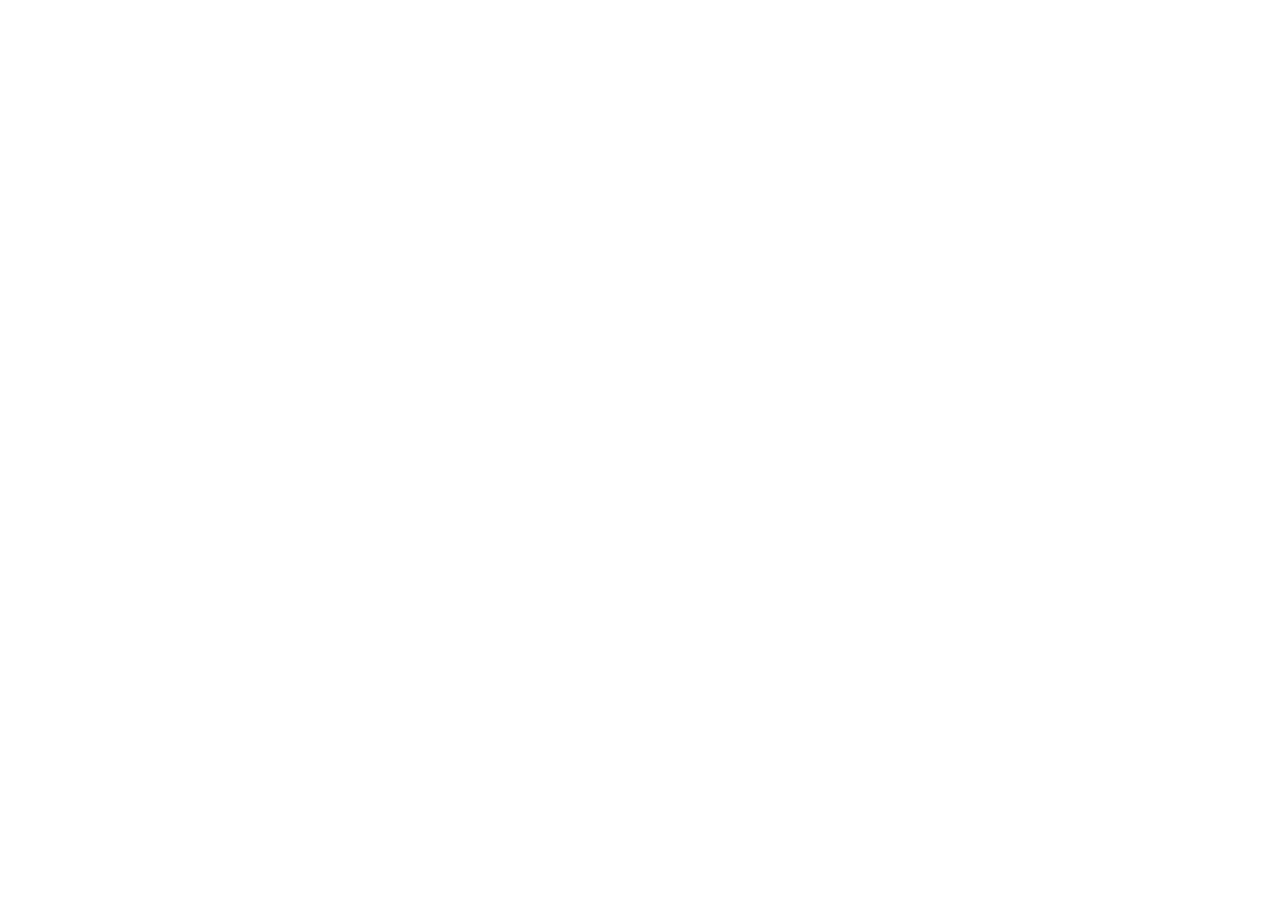
==== index2.html @ 26450829 "git push -u origin master" ====
<!DOCTYPE html>
<html lang="en">
<head>
    <meta charset="UTF-8">
    <meta name="viewport" content="width=device-width, initial-scale=1.0">
    <meta http-equiv="X-UA-Compatible" content="ie=edge">
    <title>Document</title>
</head>
<body>
    
</body>
</html>
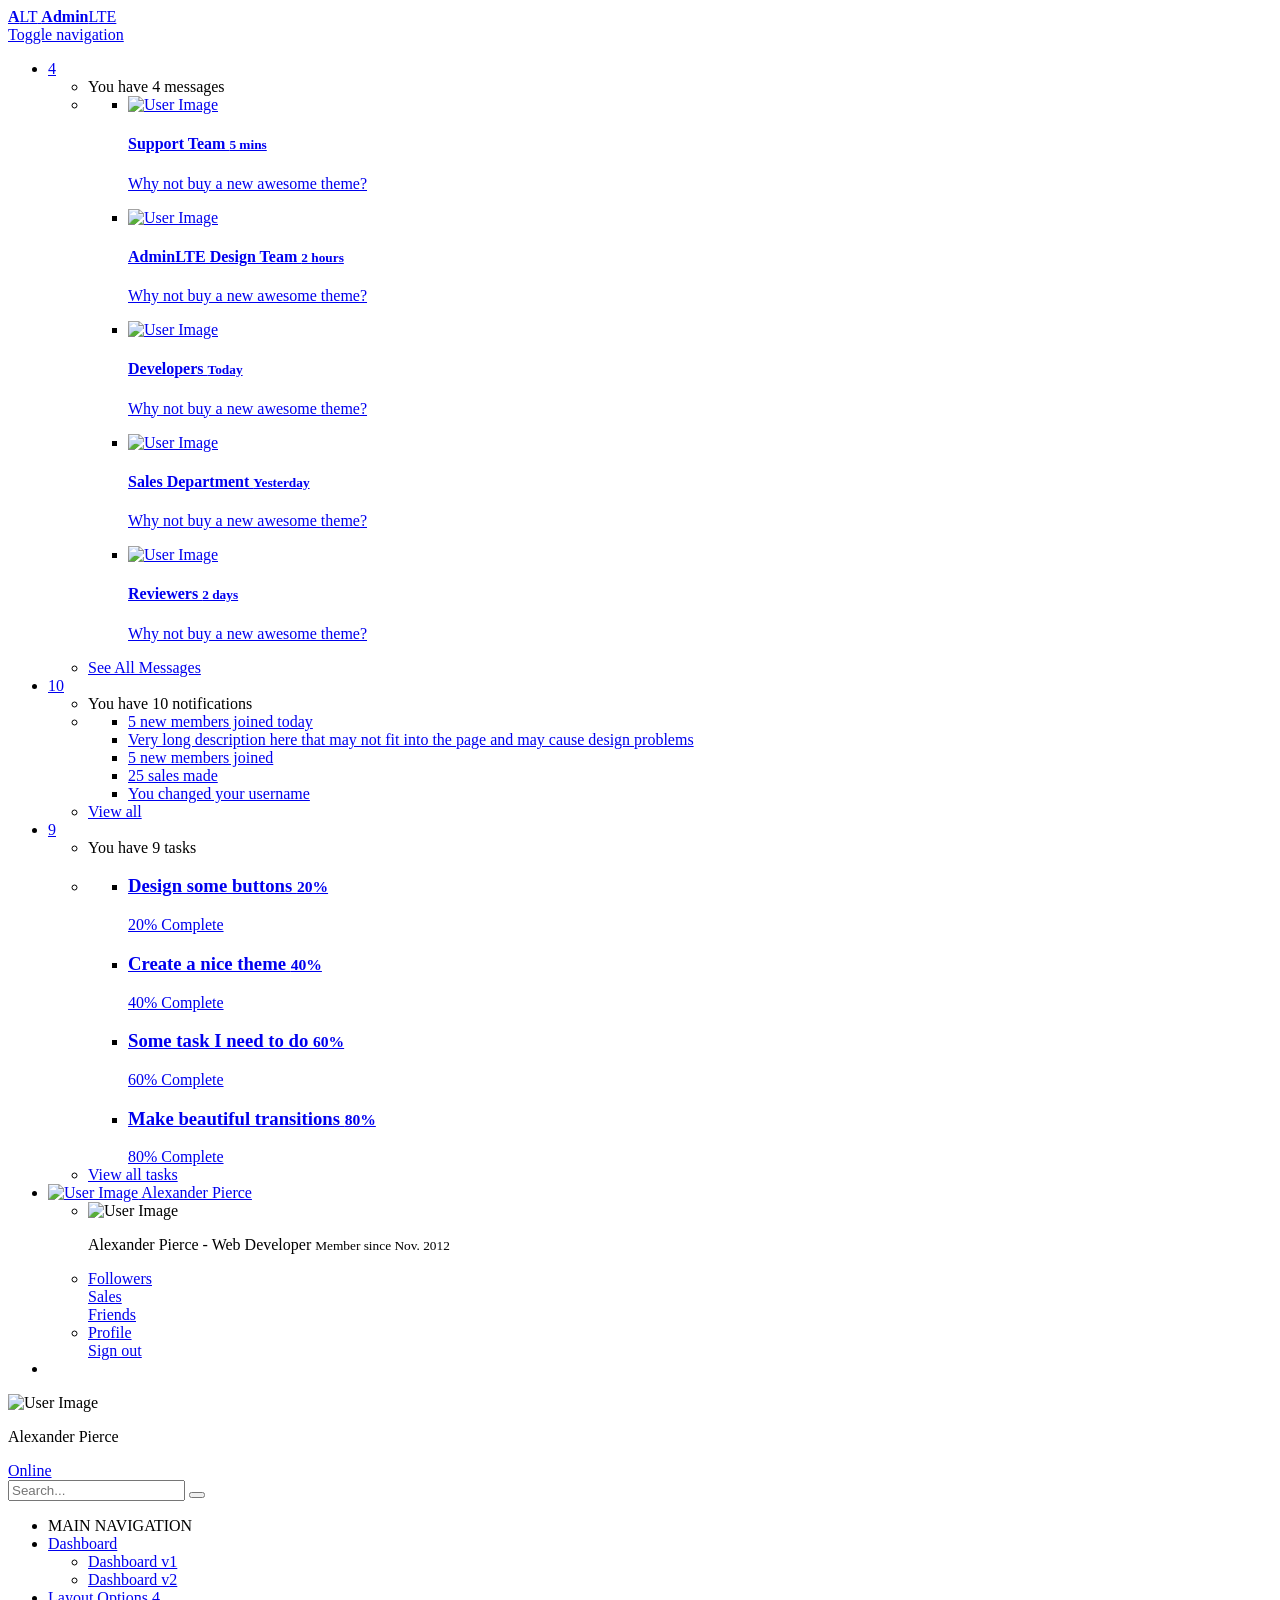
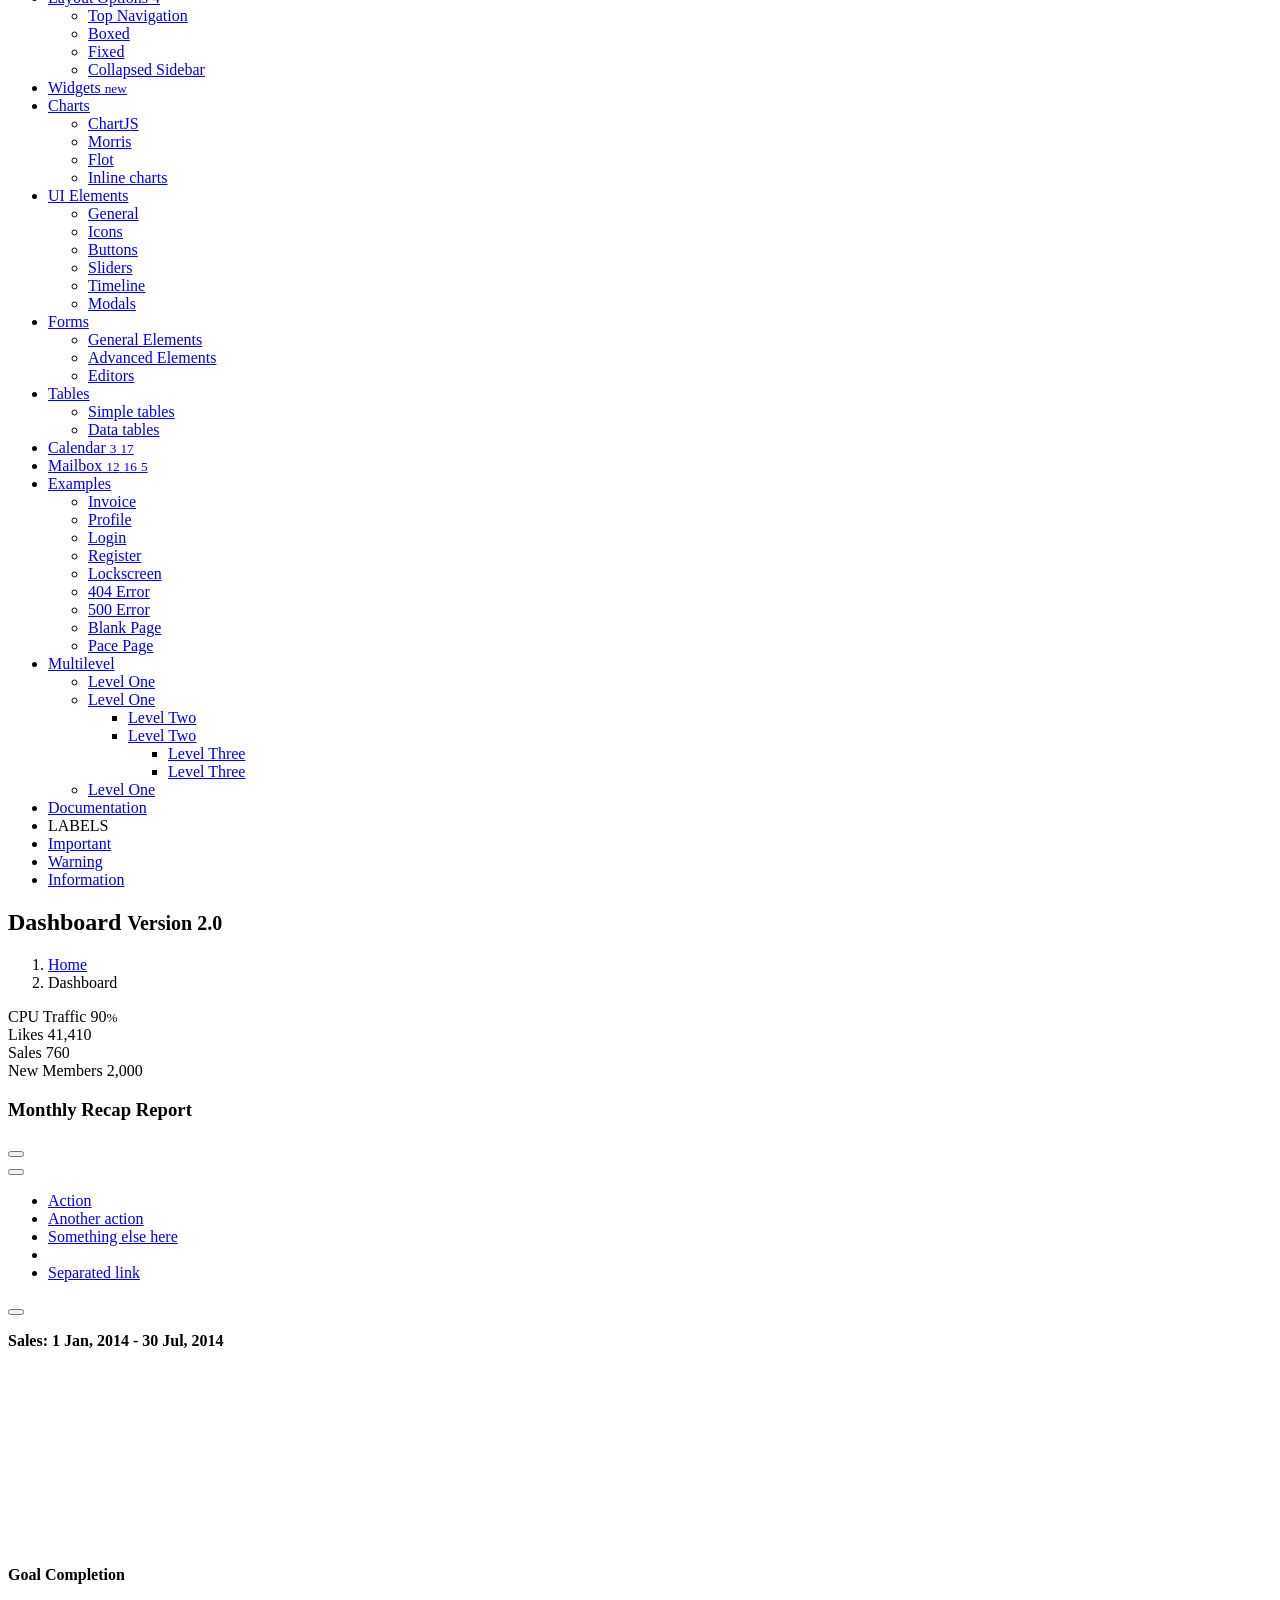
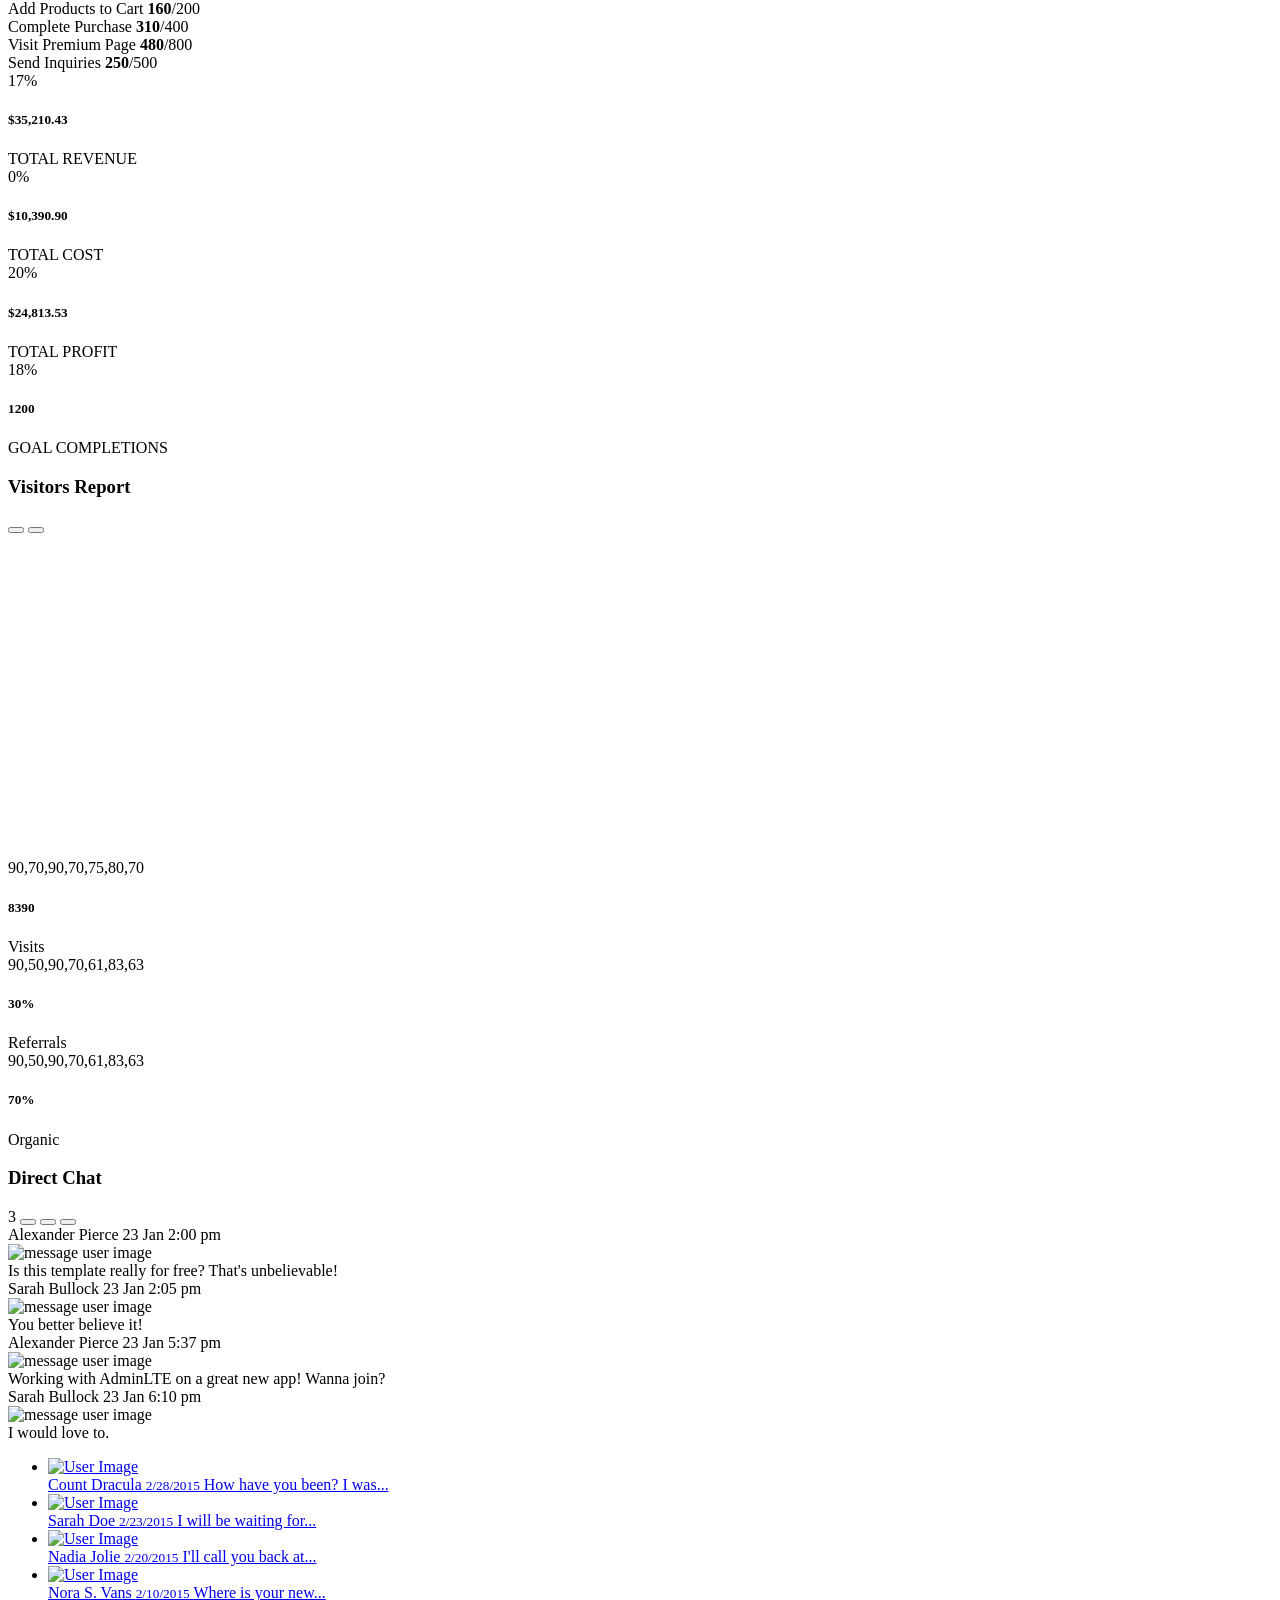
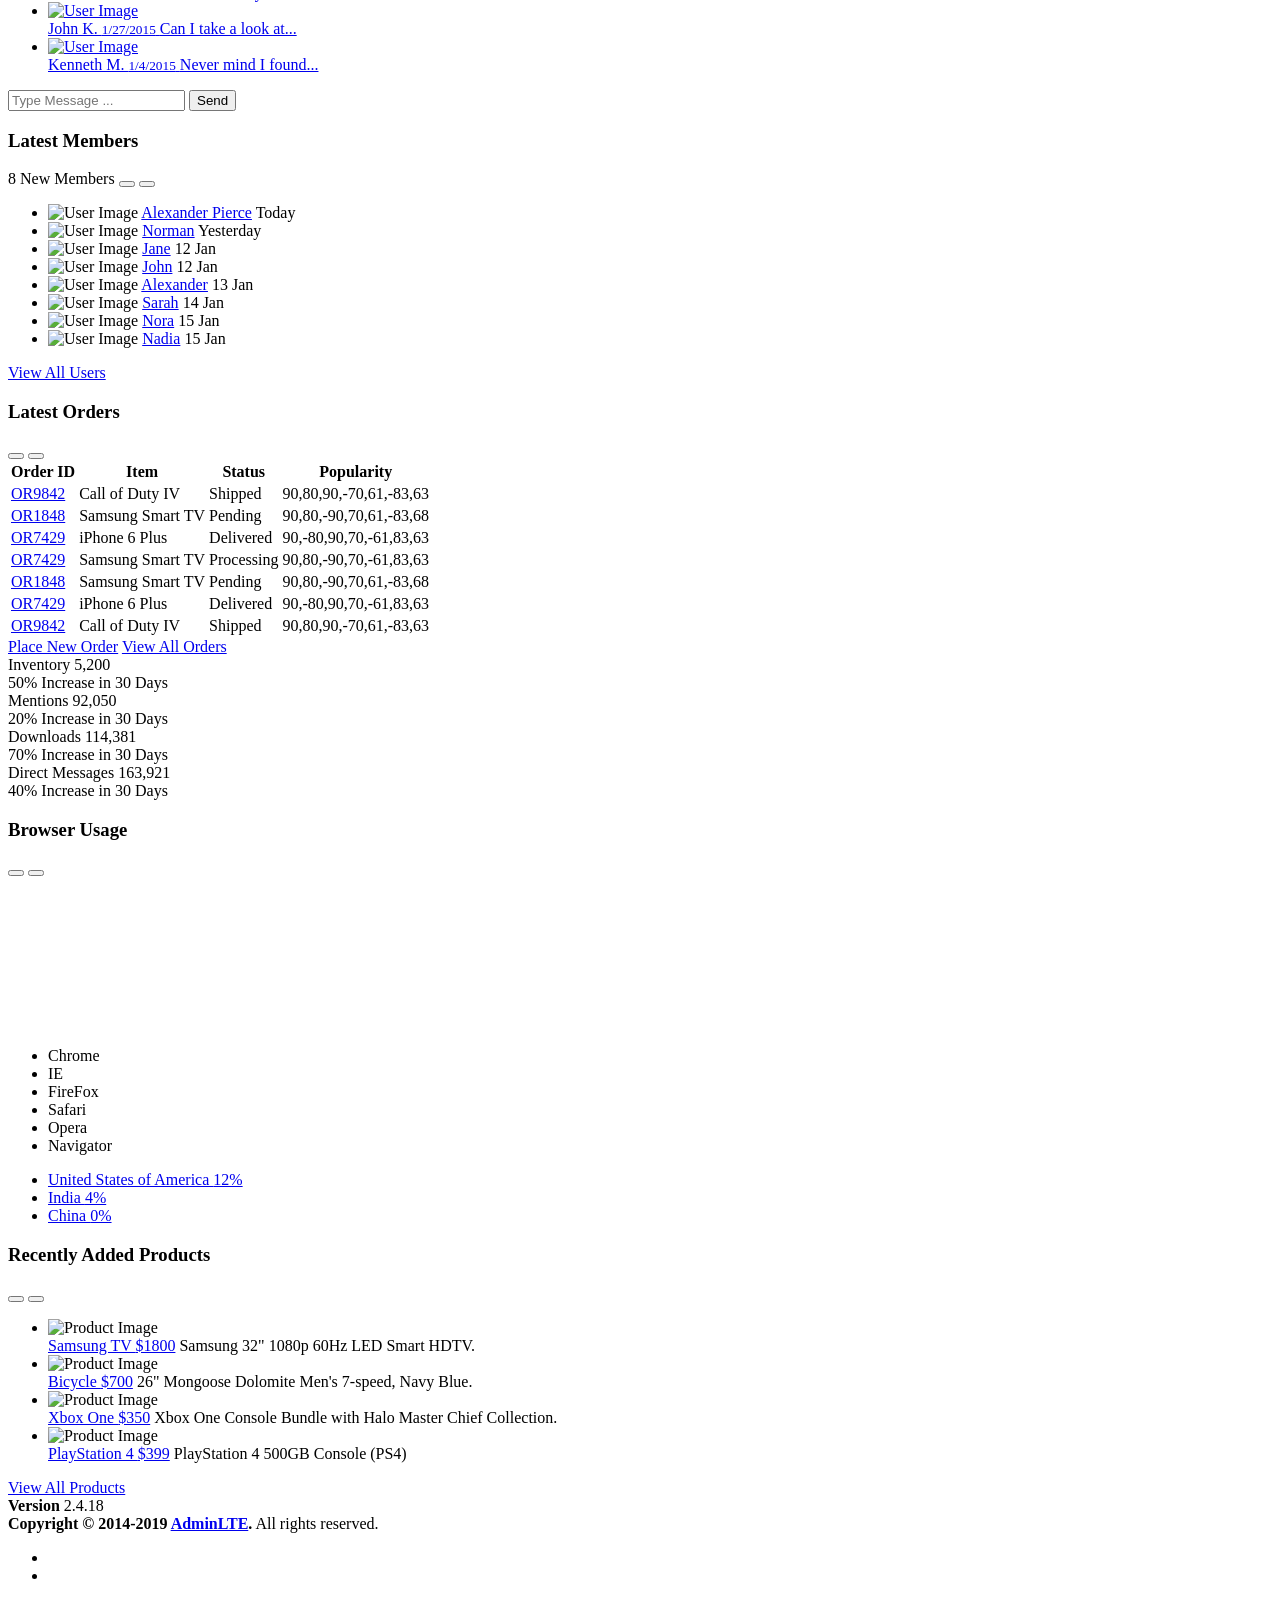
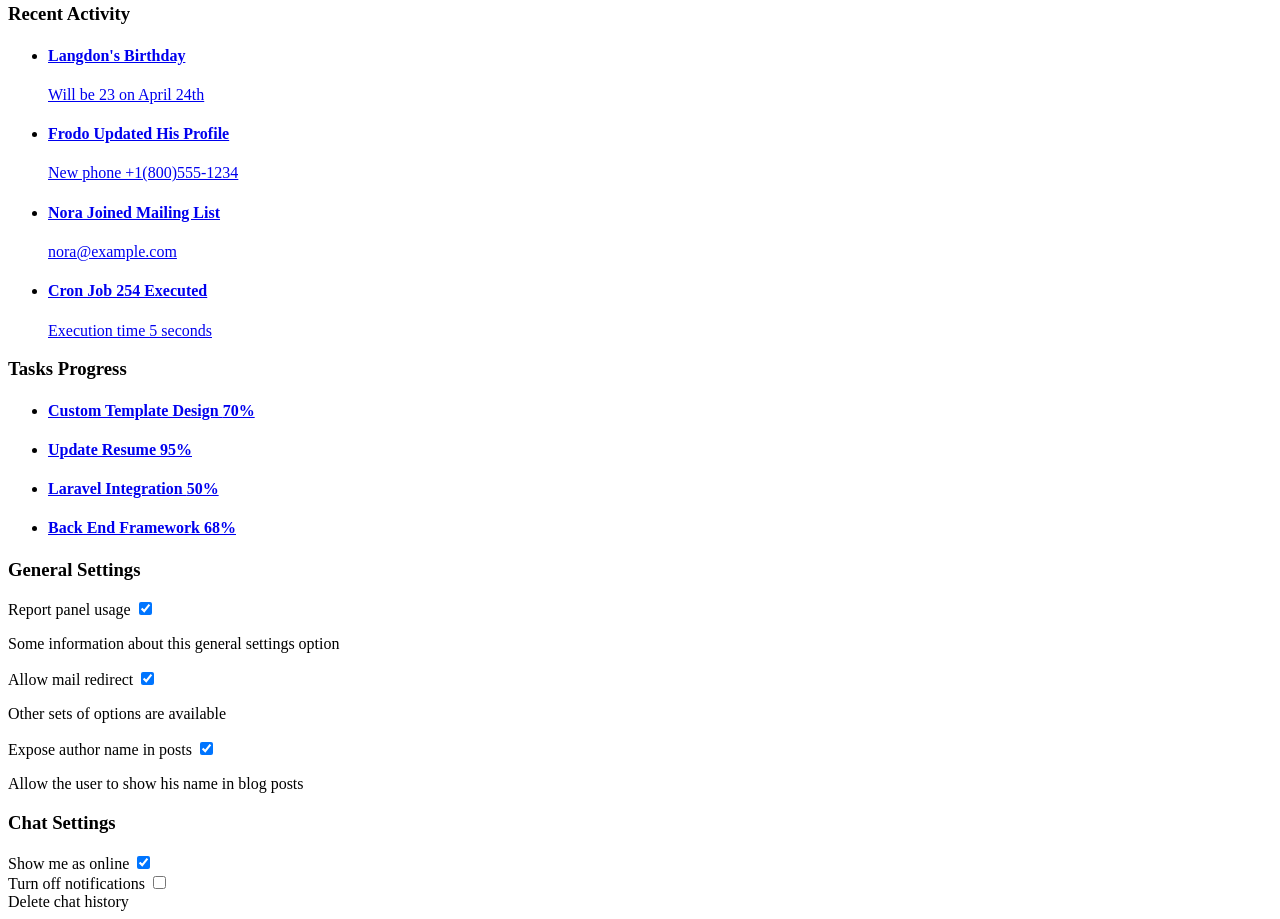
==== commit ce70af06: "Add files via upload" ====
--- a/index2.html
+++ b/index2.html
@@ -1,12 +1,1571 @@
 <!DOCTYPE html>
-<html lang="en">
+<html>
 <head>
-    <meta charset="UTF-8">
-    <meta name="viewport" content="width=device-width, initial-scale=1.0">
-    <meta http-equiv="X-UA-Compatible" content="ie=edge">
-    <title>Document</title>
+  <meta charset="utf-8">
+  <meta http-equiv="X-UA-Compatible" content="IE=edge">
+  <title>AdminLTE 2 | Dashboard</title>
+  <!-- Tell the browser to be responsive to screen width -->
+  <meta content="width=device-width, initial-scale=1, maximum-scale=1, user-scalable=no" name="viewport">
+  <!-- Bootstrap 3.3.7 -->
+  <link rel="stylesheet" href="bower_components/bootstrap/dist/css/bootstrap.min.css">
+  <!-- Font Awesome -->
+  <link rel="stylesheet" href="bower_components/font-awesome/css/font-awesome.min.css">
+  <!-- Ionicons -->
+  <link rel="stylesheet" href="bower_components/Ionicons/css/ionicons.min.css">
+  <!-- jvectormap -->
+  <link rel="stylesheet" href="bower_components/jvectormap/jquery-jvectormap.css">
+  <!-- Theme style -->
+  <link rel="stylesheet" href="dist/css/AdminLTE.min.css">
+  <!-- AdminLTE Skins. Choose a skin from the css/skins
+       folder instead of downloading all of them to reduce the load. -->
+  <link rel="stylesheet" href="dist/css/skins/_all-skins.min.css">
+
+  <!-- HTML5 Shim and Respond.js IE8 support of HTML5 elements and media queries -->
+  <!-- WARNING: Respond.js doesn't work if you view the page via file:// -->
+  <!--[if lt IE 9]>
+  <script src="https://oss.maxcdn.com/html5shiv/3.7.3/html5shiv.min.js"></script>
+  <script src="https://oss.maxcdn.com/respond/1.4.2/respond.min.js"></script>
+  <![endif]-->
+
+  <!-- Google Font -->
+  <link rel="stylesheet"
+        href="https://fonts.googleapis.com/css?family=Source+Sans+Pro:300,400,600,700,300italic,400italic,600italic">
 </head>
-<body>
-    
+<body class="hold-transition skin-blue sidebar-mini">
+<div class="wrapper">
+
+  <header class="main-header">
+
+    <!-- Logo -->
+    <a href="index2.html" class="logo">
+      <!-- mini logo for sidebar mini 50x50 pixels -->
+      <span class="logo-mini"><b>A</b>LT</span>
+      <!-- logo for regular state and mobile devices -->
+      <span class="logo-lg"><b>Admin</b>LTE</span>
+    </a>
+
+    <!-- Header Navbar: style can be found in header.less -->
+    <nav class="navbar navbar-static-top">
+      <!-- Sidebar toggle button-->
+      <a href="#" class="sidebar-toggle" data-toggle="push-menu" role="button">
+        <span class="sr-only">Toggle navigation</span>
+      </a>
+      <!-- Navbar Right Menu -->
+      <div class="navbar-custom-menu">
+        <ul class="nav navbar-nav">
+          <!-- Messages: style can be found in dropdown.less-->
+          <li class="dropdown messages-menu">
+            <a href="#" class="dropdown-toggle" data-toggle="dropdown">
+              <i class="fa fa-envelope-o"></i>
+              <span class="label label-success">4</span>
+            </a>
+            <ul class="dropdown-menu">
+              <li class="header">You have 4 messages</li>
+              <li>
+                <!-- inner menu: contains the actual data -->
+                <ul class="menu">
+                  <li><!-- start message -->
+                    <a href="#">
+                      <div class="pull-left">
+                        <img src="dist/img/user2-160x160.jpg" class="img-circle" alt="User Image">
+                      </div>
+                      <h4>
+                        Support Team
+                        <small><i class="fa fa-clock-o"></i> 5 mins</small>
+                      </h4>
+                      <p>Why not buy a new awesome theme?</p>
+                    </a>
+                  </li>
+                  <!-- end message -->
+                  <li>
+                    <a href="#">
+                      <div class="pull-left">
+                        <img src="dist/img/user3-128x128.jpg" class="img-circle" alt="User Image">
+                      </div>
+                      <h4>
+                        AdminLTE Design Team
+                        <small><i class="fa fa-clock-o"></i> 2 hours</small>
+                      </h4>
+                      <p>Why not buy a new awesome theme?</p>
+                    </a>
+                  </li>
+                  <li>
+                    <a href="#">
+                      <div class="pull-left">
+                        <img src="dist/img/user4-128x128.jpg" class="img-circle" alt="User Image">
+                      </div>
+                      <h4>
+                        Developers
+                        <small><i class="fa fa-clock-o"></i> Today</small>
+                      </h4>
+                      <p>Why not buy a new awesome theme?</p>
+                    </a>
+                  </li>
+                  <li>
+                    <a href="#">
+                      <div class="pull-left">
+                        <img src="dist/img/user3-128x128.jpg" class="img-circle" alt="User Image">
+                      </div>
+                      <h4>
+                        Sales Department
+                        <small><i class="fa fa-clock-o"></i> Yesterday</small>
+                      </h4>
+                      <p>Why not buy a new awesome theme?</p>
+                    </a>
+                  </li>
+                  <li>
+                    <a href="#">
+                      <div class="pull-left">
+                        <img src="dist/img/user4-128x128.jpg" class="img-circle" alt="User Image">
+                      </div>
+                      <h4>
+                        Reviewers
+                        <small><i class="fa fa-clock-o"></i> 2 days</small>
+                      </h4>
+                      <p>Why not buy a new awesome theme?</p>
+                    </a>
+                  </li>
+                </ul>
+              </li>
+              <li class="footer"><a href="#">See All Messages</a></li>
+            </ul>
+          </li>
+          <!-- Notifications: style can be found in dropdown.less -->
+          <li class="dropdown notifications-menu">
+            <a href="#" class="dropdown-toggle" data-toggle="dropdown">
+              <i class="fa fa-bell-o"></i>
+              <span class="label label-warning">10</span>
+            </a>
+            <ul class="dropdown-menu">
+              <li class="header">You have 10 notifications</li>
+              <li>
+                <!-- inner menu: contains the actual data -->
+                <ul class="menu">
+                  <li>
+                    <a href="#">
+                      <i class="fa fa-users text-aqua"></i> 5 new members joined today
+                    </a>
+                  </li>
+                  <li>
+                    <a href="#">
+                      <i class="fa fa-warning text-yellow"></i> Very long description here that may not fit into the
+                      page and may cause design problems
+                    </a>
+                  </li>
+                  <li>
+                    <a href="#">
+                      <i class="fa fa-users text-red"></i> 5 new members joined
+                    </a>
+                  </li>
+                  <li>
+                    <a href="#">
+                      <i class="fa fa-shopping-cart text-green"></i> 25 sales made
+                    </a>
+                  </li>
+                  <li>
+                    <a href="#">
+                      <i class="fa fa-user text-red"></i> You changed your username
+                    </a>
+                  </li>
+                </ul>
+              </li>
+              <li class="footer"><a href="#">View all</a></li>
+            </ul>
+          </li>
+          <!-- Tasks: style can be found in dropdown.less -->
+          <li class="dropdown tasks-menu">
+            <a href="#" class="dropdown-toggle" data-toggle="dropdown">
+              <i class="fa fa-flag-o"></i>
+              <span class="label label-danger">9</span>
+            </a>
+            <ul class="dropdown-menu">
+              <li class="header">You have 9 tasks</li>
+              <li>
+                <!-- inner menu: contains the actual data -->
+                <ul class="menu">
+                  <li><!-- Task item -->
+                    <a href="#">
+                      <h3>
+                        Design some buttons
+                        <small class="pull-right">20%</small>
+                      </h3>
+                      <div class="progress xs">
+                        <div class="progress-bar progress-bar-aqua" style="width: 20%" role="progressbar"
+                             aria-valuenow="20" aria-valuemin="0" aria-valuemax="100">
+                          <span class="sr-only">20% Complete</span>
+                        </div>
+                      </div>
+                    </a>
+                  </li>
+                  <!-- end task item -->
+                  <li><!-- Task item -->
+                    <a href="#">
+                      <h3>
+                        Create a nice theme
+                        <small class="pull-right">40%</small>
+                      </h3>
+                      <div class="progress xs">
+                        <div class="progress-bar progress-bar-green" style="width: 40%" role="progressbar"
+                             aria-valuenow="20" aria-valuemin="0" aria-valuemax="100">
+                          <span class="sr-only">40% Complete</span>
+                        </div>
+                      </div>
+                    </a>
+                  </li>
+                  <!-- end task item -->
+                  <li><!-- Task item -->
+                    <a href="#">
+                      <h3>
+                        Some task I need to do
+                        <small class="pull-right">60%</small>
+                      </h3>
+                      <div class="progress xs">
+                        <div class="progress-bar progress-bar-red" style="width: 60%" role="progressbar"
+                             aria-valuenow="20" aria-valuemin="0" aria-valuemax="100">
+                          <span class="sr-only">60% Complete</span>
+                        </div>
+                      </div>
+                    </a>
+                  </li>
+                  <!-- end task item -->
+                  <li><!-- Task item -->
+                    <a href="#">
+                      <h3>
+                        Make beautiful transitions
+                        <small class="pull-right">80%</small>
+                      </h3>
+                      <div class="progress xs">
+                        <div class="progress-bar progress-bar-yellow" style="width: 80%" role="progressbar"
+                             aria-valuenow="20" aria-valuemin="0" aria-valuemax="100">
+                          <span class="sr-only">80% Complete</span>
+                        </div>
+                      </div>
+                    </a>
+                  </li>
+                  <!-- end task item -->
+                </ul>
+              </li>
+              <li class="footer">
+                <a href="#">View all tasks</a>
+              </li>
+            </ul>
+          </li>
+          <!-- User Account: style can be found in dropdown.less -->
+          <li class="dropdown user user-menu">
+            <a href="#" class="dropdown-toggle" data-toggle="dropdown">
+              <img src="dist/img/user2-160x160.jpg" class="user-image" alt="User Image">
+              <span class="hidden-xs">Alexander Pierce</span>
+            </a>
+            <ul class="dropdown-menu">
+              <!-- User image -->
+              <li class="user-header">
+                <img src="dist/img/user2-160x160.jpg" class="img-circle" alt="User Image">
+
+                <p>
+                  Alexander Pierce - Web Developer
+                  <small>Member since Nov. 2012</small>
+                </p>
+              </li>
+              <!-- Menu Body -->
+              <li class="user-body">
+                <div class="row">
+                  <div class="col-xs-4 text-center">
+                    <a href="#">Followers</a>
+                  </div>
+                  <div class="col-xs-4 text-center">
+                    <a href="#">Sales</a>
+                  </div>
+                  <div class="col-xs-4 text-center">
+                    <a href="#">Friends</a>
+                  </div>
+                </div>
+                <!-- /.row -->
+              </li>
+              <!-- Menu Footer-->
+              <li class="user-footer">
+                <div class="pull-left">
+                  <a href="#" class="btn btn-default btn-flat">Profile</a>
+                </div>
+                <div class="pull-right">
+                  <a href="#" class="btn btn-default btn-flat">Sign out</a>
+                </div>
+              </li>
+            </ul>
+          </li>
+          <!-- Control Sidebar Toggle Button -->
+          <li>
+            <a href="#" data-toggle="control-sidebar"><i class="fa fa-gears"></i></a>
+          </li>
+        </ul>
+      </div>
+
+    </nav>
+  </header>
+  <!-- Left side column. contains the logo and sidebar -->
+  <aside class="main-sidebar">
+    <!-- sidebar: style can be found in sidebar.less -->
+    <section class="sidebar">
+      <!-- Sidebar user panel -->
+      <div class="user-panel">
+        <div class="pull-left image">
+          <img src="dist/img/user2-160x160.jpg" class="img-circle" alt="User Image">
+        </div>
+        <div class="pull-left info">
+          <p>Alexander Pierce</p>
+          <a href="#"><i class="fa fa-circle text-success"></i> Online</a>
+        </div>
+      </div>
+      <!-- search form -->
+      <form action="#" method="get" class="sidebar-form">
+        <div class="input-group">
+          <input type="text" name="q" class="form-control" placeholder="Search...">
+          <span class="input-group-btn">
+                <button type="submit" name="search" id="search-btn" class="btn btn-flat">
+                  <i class="fa fa-search"></i>
+                </button>
+              </span>
+        </div>
+      </form>
+      <!-- /.search form -->
+      <!-- sidebar menu: : style can be found in sidebar.less -->
+      <ul class="sidebar-menu" data-widget="tree">
+        <li class="header">MAIN NAVIGATION</li>
+        <li class="active treeview menu-open">
+          <a href="#">
+            <i class="fa fa-dashboard"></i> <span>Dashboard</span>
+            <span class="pull-right-container">
+              <i class="fa fa-angle-left pull-right"></i>
+            </span>
+          </a>
+          <ul class="treeview-menu">
+            <li><a href="index.html"><i class="fa fa-circle-o"></i> Dashboard v1</a></li>
+            <li class="active"><a href="index2.html"><i class="fa fa-circle-o"></i> Dashboard v2</a></li>
+          </ul>
+        </li>
+        <li class="treeview">
+          <a href="#">
+            <i class="fa fa-files-o"></i>
+            <span>Layout Options</span>
+            <span class="pull-right-container">
+              <span class="label label-primary pull-right">4</span>
+            </span>
+          </a>
+          <ul class="treeview-menu">
+            <li><a href="pages/layout/top-nav.html"><i class="fa fa-circle-o"></i> Top Navigation</a></li>
+            <li><a href="pages/layout/boxed.html"><i class="fa fa-circle-o"></i> Boxed</a></li>
+            <li><a href="pages/layout/fixed.html"><i class="fa fa-circle-o"></i> Fixed</a></li>
+            <li><a href="pages/layout/collapsed-sidebar.html"><i class="fa fa-circle-o"></i> Collapsed Sidebar</a></li>
+          </ul>
+        </li>
+        <li>
+          <a href="pages/widgets.html">
+            <i class="fa fa-th"></i> <span>Widgets</span>
+            <span class="pull-right-container">
+              <small class="label pull-right bg-green">new</small>
+            </span>
+          </a>
+        </li>
+        <li class="treeview">
+          <a href="#">
+            <i class="fa fa-pie-chart"></i>
+            <span>Charts</span>
+            <span class="pull-right-container">
+              <i class="fa fa-angle-left pull-right"></i>
+            </span>
+          </a>
+          <ul class="treeview-menu">
+            <li><a href="pages/charts/chartjs.html"><i class="fa fa-circle-o"></i> ChartJS</a></li>
+            <li><a href="pages/charts/morris.html"><i class="fa fa-circle-o"></i> Morris</a></li>
+            <li><a href="pages/charts/flot.html"><i class="fa fa-circle-o"></i> Flot</a></li>
+            <li><a href="pages/charts/inline.html"><i class="fa fa-circle-o"></i> Inline charts</a></li>
+          </ul>
+        </li>
+        <li class="treeview">
+          <a href="#">
+            <i class="fa fa-laptop"></i>
+            <span>UI Elements</span>
+            <span class="pull-right-container">
+              <i class="fa fa-angle-left pull-right"></i>
+            </span>
+          </a>
+          <ul class="treeview-menu">
+            <li><a href="pages/UI/general.html"><i class="fa fa-circle-o"></i> General</a></li>
+            <li><a href="pages/UI/icons.html"><i class="fa fa-circle-o"></i> Icons</a></li>
+            <li><a href="pages/UI/buttons.html"><i class="fa fa-circle-o"></i> Buttons</a></li>
+            <li><a href="pages/UI/sliders.html"><i class="fa fa-circle-o"></i> Sliders</a></li>
+            <li><a href="pages/UI/timeline.html"><i class="fa fa-circle-o"></i> Timeline</a></li>
+            <li><a href="pages/UI/modals.html"><i class="fa fa-circle-o"></i> Modals</a></li>
+          </ul>
+        </li>
+        <li class="treeview">
+          <a href="#">
+            <i class="fa fa-edit"></i> <span>Forms</span>
+            <span class="pull-right-container">
+              <i class="fa fa-angle-left pull-right"></i>
+            </span>
+          </a>
+          <ul class="treeview-menu">
+            <li><a href="pages/forms/general.html"><i class="fa fa-circle-o"></i> General Elements</a></li>
+            <li><a href="pages/forms/advanced.html"><i class="fa fa-circle-o"></i> Advanced Elements</a></li>
+            <li><a href="pages/forms/editors.html"><i class="fa fa-circle-o"></i> Editors</a></li>
+          </ul>
+        </li>
+        <li class="treeview">
+          <a href="#">
+            <i class="fa fa-table"></i> <span>Tables</span>
+            <span class="pull-right-container">
+              <i class="fa fa-angle-left pull-right"></i>
+            </span>
+          </a>
+          <ul class="treeview-menu">
+            <li><a href="pages/tables/simple.html"><i class="fa fa-circle-o"></i> Simple tables</a></li>
+            <li><a href="pages/tables/data.html"><i class="fa fa-circle-o"></i> Data tables</a></li>
+          </ul>
+        </li>
+        <li>
+          <a href="pages/calendar.html">
+            <i class="fa fa-calendar"></i> <span>Calendar</span>
+            <span class="pull-right-container">
+              <small class="label pull-right bg-red">3</small>
+              <small class="label pull-right bg-blue">17</small>
+            </span>
+          </a>
+        </li>
+        <li>
+          <a href="pages/mailbox/mailbox.html">
+            <i class="fa fa-envelope"></i> <span>Mailbox</span>
+            <span class="pull-right-container">
+              <small class="label pull-right bg-yellow">12</small>
+              <small class="label pull-right bg-green">16</small>
+              <small class="label pull-right bg-red">5</small>
+            </span>
+          </a>
+        </li>
+        <li class="treeview">
+          <a href="#">
+            <i class="fa fa-folder"></i> <span>Examples</span>
+            <span class="pull-right-container">
+              <i class="fa fa-angle-left pull-right"></i>
+            </span>
+          </a>
+          <ul class="treeview-menu">
+            <li><a href="pages/examples/invoice.html"><i class="fa fa-circle-o"></i> Invoice</a></li>
+            <li><a href="pages/examples/profile.html"><i class="fa fa-circle-o"></i> Profile</a></li>
+            <li><a href="pages/examples/login.html"><i class="fa fa-circle-o"></i> Login</a></li>
+            <li><a href="pages/examples/register.html"><i class="fa fa-circle-o"></i> Register</a></li>
+            <li><a href="pages/examples/lockscreen.html"><i class="fa fa-circle-o"></i> Lockscreen</a></li>
+            <li><a href="pages/examples/404.html"><i class="fa fa-circle-o"></i> 404 Error</a></li>
+            <li><a href="pages/examples/500.html"><i class="fa fa-circle-o"></i> 500 Error</a></li>
+            <li><a href="pages/examples/blank.html"><i class="fa fa-circle-o"></i> Blank Page</a></li>
+            <li><a href="pages/examples/pace.html"><i class="fa fa-circle-o"></i> Pace Page</a></li>
+          </ul>
+        </li>
+        <li class="treeview">
+          <a href="#">
+            <i class="fa fa-share"></i> <span>Multilevel</span>
+            <span class="pull-right-container">
+              <i class="fa fa-angle-left pull-right"></i>
+            </span>
+          </a>
+          <ul class="treeview-menu">
+            <li><a href="#"><i class="fa fa-circle-o"></i> Level One</a></li>
+            <li class="treeview">
+              <a href="#"><i class="fa fa-circle-o"></i> Level One
+                <span class="pull-right-container">
+                  <i class="fa fa-angle-left pull-right"></i>
+                </span>
+              </a>
+              <ul class="treeview-menu">
+                <li><a href="#"><i class="fa fa-circle-o"></i> Level Two</a></li>
+                <li class="treeview">
+                  <a href="#"><i class="fa fa-circle-o"></i> Level Two
+                    <span class="pull-right-container">
+                      <i class="fa fa-angle-left pull-right"></i>
+                    </span>
+                  </a>
+                  <ul class="treeview-menu">
+                    <li><a href="#"><i class="fa fa-circle-o"></i> Level Three</a></li>
+                    <li><a href="#"><i class="fa fa-circle-o"></i> Level Three</a></li>
+                  </ul>
+                </li>
+              </ul>
+            </li>
+            <li><a href="#"><i class="fa fa-circle-o"></i> Level One</a></li>
+          </ul>
+        </li>
+        <li><a href="https://adminlte.io/docs"><i class="fa fa-book"></i> <span>Documentation</span></a></li>
+        <li class="header">LABELS</li>
+        <li><a href="#"><i class="fa fa-circle-o text-red"></i> <span>Important</span></a></li>
+        <li><a href="#"><i class="fa fa-circle-o text-yellow"></i> <span>Warning</span></a></li>
+        <li><a href="#"><i class="fa fa-circle-o text-aqua"></i> <span>Information</span></a></li>
+      </ul>
+    </section>
+    <!-- /.sidebar -->
+  </aside>
+
+  <!-- Content Wrapper. Contains page content -->
+  <div class="content-wrapper">
+    <!-- Content Header (Page header) -->
+    <section class="content-header">
+      <h1>
+        Dashboard
+        <small>Version 2.0</small>
+      </h1>
+      <ol class="breadcrumb">
+        <li><a href="#"><i class="fa fa-dashboard"></i> Home</a></li>
+        <li class="active">Dashboard</li>
+      </ol>
+    </section>
+
+    <!-- Main content -->
+    <section class="content">
+      <!-- Info boxes -->
+      <div class="row">
+        <div class="col-md-3 col-sm-6 col-xs-12">
+          <div class="info-box">
+            <span class="info-box-icon bg-aqua"><i class="ion ion-ios-gear-outline"></i></span>
+
+            <div class="info-box-content">
+              <span class="info-box-text">CPU Traffic</span>
+              <span class="info-box-number">90<small>%</small></span>
+            </div>
+            <!-- /.info-box-content -->
+          </div>
+          <!-- /.info-box -->
+        </div>
+        <!-- /.col -->
+        <div class="col-md-3 col-sm-6 col-xs-12">
+          <div class="info-box">
+            <span class="info-box-icon bg-red"><i class="fa fa-google-plus"></i></span>
+
+            <div class="info-box-content">
+              <span class="info-box-text">Likes</span>
+              <span class="info-box-number">41,410</span>
+            </div>
+            <!-- /.info-box-content -->
+          </div>
+          <!-- /.info-box -->
+        </div>
+        <!-- /.col -->
+
+        <!-- fix for small devices only -->
+        <div class="clearfix visible-sm-block"></div>
+
+        <div class="col-md-3 col-sm-6 col-xs-12">
+          <div class="info-box">
+            <span class="info-box-icon bg-green"><i class="ion ion-ios-cart-outline"></i></span>
+
+            <div class="info-box-content">
+              <span class="info-box-text">Sales</span>
+              <span class="info-box-number">760</span>
+            </div>
+            <!-- /.info-box-content -->
+          </div>
+          <!-- /.info-box -->
+        </div>
+        <!-- /.col -->
+        <div class="col-md-3 col-sm-6 col-xs-12">
+          <div class="info-box">
+            <span class="info-box-icon bg-yellow"><i class="ion ion-ios-people-outline"></i></span>
+
+            <div class="info-box-content">
+              <span class="info-box-text">New Members</span>
+              <span class="info-box-number">2,000</span>
+            </div>
+            <!-- /.info-box-content -->
+          </div>
+          <!-- /.info-box -->
+        </div>
+        <!-- /.col -->
+      </div>
+      <!-- /.row -->
+
+      <div class="row">
+        <div class="col-md-12">
+          <div class="box">
+            <div class="box-header with-border">
+              <h3 class="box-title">Monthly Recap Report</h3>
+
+              <div class="box-tools pull-right">
+                <button type="button" class="btn btn-box-tool" data-widget="collapse"><i class="fa fa-minus"></i>
+                </button>
+                <div class="btn-group">
+                  <button type="button" class="btn btn-box-tool dropdown-toggle" data-toggle="dropdown">
+                    <i class="fa fa-wrench"></i></button>
+                  <ul class="dropdown-menu" role="menu">
+                    <li><a href="#">Action</a></li>
+                    <li><a href="#">Another action</a></li>
+                    <li><a href="#">Something else here</a></li>
+                    <li class="divider"></li>
+                    <li><a href="#">Separated link</a></li>
+                  </ul>
+                </div>
+                <button type="button" class="btn btn-box-tool" data-widget="remove"><i class="fa fa-times"></i></button>
+              </div>
+            </div>
+            <!-- /.box-header -->
+            <div class="box-body">
+              <div class="row">
+                <div class="col-md-8">
+                  <p class="text-center">
+                    <strong>Sales: 1 Jan, 2014 - 30 Jul, 2014</strong>
+                  </p>
+
+                  <div class="chart">
+                    <!-- Sales Chart Canvas -->
+                    <canvas id="salesChart" style="height: 180px;"></canvas>
+                  </div>
+                  <!-- /.chart-responsive -->
+                </div>
+                <!-- /.col -->
+                <div class="col-md-4">
+                  <p class="text-center">
+                    <strong>Goal Completion</strong>
+                  </p>
+
+                  <div class="progress-group">
+                    <span class="progress-text">Add Products to Cart</span>
+                    <span class="progress-number"><b>160</b>/200</span>
+
+                    <div class="progress sm">
+                      <div class="progress-bar progress-bar-aqua" style="width: 80%"></div>
+                    </div>
+                  </div>
+                  <!-- /.progress-group -->
+                  <div class="progress-group">
+                    <span class="progress-text">Complete Purchase</span>
+                    <span class="progress-number"><b>310</b>/400</span>
+
+                    <div class="progress sm">
+                      <div class="progress-bar progress-bar-red" style="width: 80%"></div>
+                    </div>
+                  </div>
+                  <!-- /.progress-group -->
+                  <div class="progress-group">
+                    <span class="progress-text">Visit Premium Page</span>
+                    <span class="progress-number"><b>480</b>/800</span>
+
+                    <div class="progress sm">
+                      <div class="progress-bar progress-bar-green" style="width: 80%"></div>
+                    </div>
+                  </div>
+                  <!-- /.progress-group -->
+                  <div class="progress-group">
+                    <span class="progress-text">Send Inquiries</span>
+                    <span class="progress-number"><b>250</b>/500</span>
+
+                    <div class="progress sm">
+                      <div class="progress-bar progress-bar-yellow" style="width: 80%"></div>
+                    </div>
+                  </div>
+                  <!-- /.progress-group -->
+                </div>
+                <!-- /.col -->
+              </div>
+              <!-- /.row -->
+            </div>
+            <!-- ./box-body -->
+            <div class="box-footer">
+              <div class="row">
+                <div class="col-sm-3 col-xs-6">
+                  <div class="description-block border-right">
+                    <span class="description-percentage text-green"><i class="fa fa-caret-up"></i> 17%</span>
+                    <h5 class="description-header">$35,210.43</h5>
+                    <span class="description-text">TOTAL REVENUE</span>
+                  </div>
+                  <!-- /.description-block -->
+                </div>
+                <!-- /.col -->
+                <div class="col-sm-3 col-xs-6">
+                  <div class="description-block border-right">
+                    <span class="description-percentage text-yellow"><i class="fa fa-caret-left"></i> 0%</span>
+                    <h5 class="description-header">$10,390.90</h5>
+                    <span class="description-text">TOTAL COST</span>
+                  </div>
+                  <!-- /.description-block -->
+                </div>
+                <!-- /.col -->
+                <div class="col-sm-3 col-xs-6">
+                  <div class="description-block border-right">
+                    <span class="description-percentage text-green"><i class="fa fa-caret-up"></i> 20%</span>
+                    <h5 class="description-header">$24,813.53</h5>
+                    <span class="description-text">TOTAL PROFIT</span>
+                  </div>
+                  <!-- /.description-block -->
+                </div>
+                <!-- /.col -->
+                <div class="col-sm-3 col-xs-6">
+                  <div class="description-block">
+                    <span class="description-percentage text-red"><i class="fa fa-caret-down"></i> 18%</span>
+                    <h5 class="description-header">1200</h5>
+                    <span class="description-text">GOAL COMPLETIONS</span>
+                  </div>
+                  <!-- /.description-block -->
+                </div>
+              </div>
+              <!-- /.row -->
+            </div>
+            <!-- /.box-footer -->
+          </div>
+          <!-- /.box -->
+        </div>
+        <!-- /.col -->
+      </div>
+      <!-- /.row -->
+
+      <!-- Main row -->
+      <div class="row">
+        <!-- Left col -->
+        <div class="col-md-8">
+          <!-- MAP & BOX PANE -->
+          <div class="box box-success">
+            <div class="box-header with-border">
+              <h3 class="box-title">Visitors Report</h3>
+
+              <div class="box-tools pull-right">
+                <button type="button" class="btn btn-box-tool" data-widget="collapse"><i class="fa fa-minus"></i>
+                </button>
+                <button type="button" class="btn btn-box-tool" data-widget="remove"><i class="fa fa-times"></i></button>
+              </div>
+            </div>
+            <!-- /.box-header -->
+            <div class="box-body no-padding">
+              <div class="row">
+                <div class="col-md-9 col-sm-8">
+                  <div class="pad">
+                    <!-- Map will be created here -->
+                    <div id="world-map-markers" style="height: 325px;"></div>
+                  </div>
+                </div>
+                <!-- /.col -->
+                <div class="col-md-3 col-sm-4">
+                  <div class="pad box-pane-right bg-green" style="min-height: 280px">
+                    <div class="description-block margin-bottom">
+                      <div class="sparkbar pad" data-color="#fff">90,70,90,70,75,80,70</div>
+                      <h5 class="description-header">8390</h5>
+                      <span class="description-text">Visits</span>
+                    </div>
+                    <!-- /.description-block -->
+                    <div class="description-block margin-bottom">
+                      <div class="sparkbar pad" data-color="#fff">90,50,90,70,61,83,63</div>
+                      <h5 class="description-header">30%</h5>
+                      <span class="description-text">Referrals</span>
+                    </div>
+                    <!-- /.description-block -->
+                    <div class="description-block">
+                      <div class="sparkbar pad" data-color="#fff">90,50,90,70,61,83,63</div>
+                      <h5 class="description-header">70%</h5>
+                      <span class="description-text">Organic</span>
+                    </div>
+                    <!-- /.description-block -->
+                  </div>
+                </div>
+                <!-- /.col -->
+              </div>
+              <!-- /.row -->
+            </div>
+            <!-- /.box-body -->
+          </div>
+          <!-- /.box -->
+          <div class="row">
+            <div class="col-md-6">
+              <!-- DIRECT CHAT -->
+              <div class="box box-warning direct-chat direct-chat-warning">
+                <div class="box-header with-border">
+                  <h3 class="box-title">Direct Chat</h3>
+
+                  <div class="box-tools pull-right">
+                    <span data-toggle="tooltip" title="3 New Messages" class="badge bg-yellow">3</span>
+                    <button type="button" class="btn btn-box-tool" data-widget="collapse"><i class="fa fa-minus"></i>
+                    </button>
+                    <button type="button" class="btn btn-box-tool" data-toggle="tooltip" title="Contacts"
+                            data-widget="chat-pane-toggle">
+                      <i class="fa fa-comments"></i></button>
+                    <button type="button" class="btn btn-box-tool" data-widget="remove"><i class="fa fa-times"></i>
+                    </button>
+                  </div>
+                </div>
+                <!-- /.box-header -->
+                <div class="box-body">
+                  <!-- Conversations are loaded here -->
+                  <div class="direct-chat-messages">
+                    <!-- Message. Default to the left -->
+                    <div class="direct-chat-msg">
+                      <div class="direct-chat-info clearfix">
+                        <span class="direct-chat-name pull-left">Alexander Pierce</span>
+                        <span class="direct-chat-timestamp pull-right">23 Jan 2:00 pm</span>
+                      </div>
+                      <!-- /.direct-chat-info -->
+                      <img class="direct-chat-img" src="dist/img/user1-128x128.jpg" alt="message user image">
+                      <!-- /.direct-chat-img -->
+                      <div class="direct-chat-text">
+                        Is this template really for free? That's unbelievable!
+                      </div>
+                      <!-- /.direct-chat-text -->
+                    </div>
+                    <!-- /.direct-chat-msg -->
+
+                    <!-- Message to the right -->
+                    <div class="direct-chat-msg right">
+                      <div class="direct-chat-info clearfix">
+                        <span class="direct-chat-name pull-right">Sarah Bullock</span>
+                        <span class="direct-chat-timestamp pull-left">23 Jan 2:05 pm</span>
+                      </div>
+                      <!-- /.direct-chat-info -->
+                      <img class="direct-chat-img" src="dist/img/user3-128x128.jpg" alt="message user image">
+                      <!-- /.direct-chat-img -->
+                      <div class="direct-chat-text">
+                        You better believe it!
+                      </div>
+                      <!-- /.direct-chat-text -->
+                    </div>
+                    <!-- /.direct-chat-msg -->
+
+                    <!-- Message. Default to the left -->
+                    <div class="direct-chat-msg">
+                      <div class="direct-chat-info clearfix">
+                        <span class="direct-chat-name pull-left">Alexander Pierce</span>
+                        <span class="direct-chat-timestamp pull-right">23 Jan 5:37 pm</span>
+                      </div>
+                      <!-- /.direct-chat-info -->
+                      <img class="direct-chat-img" src="dist/img/user1-128x128.jpg" alt="message user image">
+                      <!-- /.direct-chat-img -->
+                      <div class="direct-chat-text">
+                        Working with AdminLTE on a great new app! Wanna join?
+                      </div>
+                      <!-- /.direct-chat-text -->
+                    </div>
+                    <!-- /.direct-chat-msg -->
+
+                    <!-- Message to the right -->
+                    <div class="direct-chat-msg right">
+                      <div class="direct-chat-info clearfix">
+                        <span class="direct-chat-name pull-right">Sarah Bullock</span>
+                        <span class="direct-chat-timestamp pull-left">23 Jan 6:10 pm</span>
+                      </div>
+                      <!-- /.direct-chat-info -->
+                      <img class="direct-chat-img" src="dist/img/user3-128x128.jpg" alt="message user image">
+                      <!-- /.direct-chat-img -->
+                      <div class="direct-chat-text">
+                        I would love to.
+                      </div>
+                      <!-- /.direct-chat-text -->
+                    </div>
+                    <!-- /.direct-chat-msg -->
+
+                  </div>
+                  <!--/.direct-chat-messages-->
+
+                  <!-- Contacts are loaded here -->
+                  <div class="direct-chat-contacts">
+                    <ul class="contacts-list">
+                      <li>
+                        <a href="#">
+                          <img class="contacts-list-img" src="dist/img/user1-128x128.jpg" alt="User Image">
+
+                          <div class="contacts-list-info">
+                                <span class="contacts-list-name">
+                                  Count Dracula
+                                  <small class="contacts-list-date pull-right">2/28/2015</small>
+                                </span>
+                            <span class="contacts-list-msg">How have you been? I was...</span>
+                          </div>
+                          <!-- /.contacts-list-info -->
+                        </a>
+                      </li>
+                      <!-- End Contact Item -->
+                      <li>
+                        <a href="#">
+                          <img class="contacts-list-img" src="dist/img/user7-128x128.jpg" alt="User Image">
+
+                          <div class="contacts-list-info">
+                                <span class="contacts-list-name">
+                                  Sarah Doe
+                                  <small class="contacts-list-date pull-right">2/23/2015</small>
+                                </span>
+                            <span class="contacts-list-msg">I will be waiting for...</span>
+                          </div>
+                          <!-- /.contacts-list-info -->
+                        </a>
+                      </li>
+                      <!-- End Contact Item -->
+                      <li>
+                        <a href="#">
+                          <img class="contacts-list-img" src="dist/img/user3-128x128.jpg" alt="User Image">
+
+                          <div class="contacts-list-info">
+                                <span class="contacts-list-name">
+                                  Nadia Jolie
+                                  <small class="contacts-list-date pull-right">2/20/2015</small>
+                                </span>
+                            <span class="contacts-list-msg">I'll call you back at...</span>
+                          </div>
+                          <!-- /.contacts-list-info -->
+                        </a>
+                      </li>
+                      <!-- End Contact Item -->
+                      <li>
+                        <a href="#">
+                          <img class="contacts-list-img" src="dist/img/user5-128x128.jpg" alt="User Image">
+
+                          <div class="contacts-list-info">
+                                <span class="contacts-list-name">
+                                  Nora S. Vans
+                                  <small class="contacts-list-date pull-right">2/10/2015</small>
+                                </span>
+                            <span class="contacts-list-msg">Where is your new...</span>
+                          </div>
+                          <!-- /.contacts-list-info -->
+                        </a>
+                      </li>
+                      <!-- End Contact Item -->
+                      <li>
+                        <a href="#">
+                          <img class="contacts-list-img" src="dist/img/user6-128x128.jpg" alt="User Image">
+
+                          <div class="contacts-list-info">
+                                <span class="contacts-list-name">
+                                  John K.
+                                  <small class="contacts-list-date pull-right">1/27/2015</small>
+                                </span>
+                            <span class="contacts-list-msg">Can I take a look at...</span>
+                          </div>
+                          <!-- /.contacts-list-info -->
+                        </a>
+                      </li>
+                      <!-- End Contact Item -->
+                      <li>
+                        <a href="#">
+                          <img class="contacts-list-img" src="dist/img/user8-128x128.jpg" alt="User Image">
+
+                          <div class="contacts-list-info">
+                                <span class="contacts-list-name">
+                                  Kenneth M.
+                                  <small class="contacts-list-date pull-right">1/4/2015</small>
+                                </span>
+                            <span class="contacts-list-msg">Never mind I found...</span>
+                          </div>
+                          <!-- /.contacts-list-info -->
+                        </a>
+                      </li>
+                      <!-- End Contact Item -->
+                    </ul>
+                    <!-- /.contatcts-list -->
+                  </div>
+                  <!-- /.direct-chat-pane -->
+                </div>
+                <!-- /.box-body -->
+                <div class="box-footer">
+                  <form action="#" method="post">
+                    <div class="input-group">
+                      <input type="text" name="message" placeholder="Type Message ..." class="form-control">
+                      <span class="input-group-btn">
+                            <button type="button" class="btn btn-warning btn-flat">Send</button>
+                          </span>
+                    </div>
+                  </form>
+                </div>
+                <!-- /.box-footer-->
+              </div>
+              <!--/.direct-chat -->
+            </div>
+            <!-- /.col -->
+
+            <div class="col-md-6">
+              <!-- USERS LIST -->
+              <div class="box box-danger">
+                <div class="box-header with-border">
+                  <h3 class="box-title">Latest Members</h3>
+
+                  <div class="box-tools pull-right">
+                    <span class="label label-danger">8 New Members</span>
+                    <button type="button" class="btn btn-box-tool" data-widget="collapse"><i class="fa fa-minus"></i>
+                    </button>
+                    <button type="button" class="btn btn-box-tool" data-widget="remove"><i class="fa fa-times"></i>
+                    </button>
+                  </div>
+                </div>
+                <!-- /.box-header -->
+                <div class="box-body no-padding">
+                  <ul class="users-list clearfix">
+                    <li>
+                      <img src="dist/img/user1-128x128.jpg" alt="User Image">
+                      <a class="users-list-name" href="#">Alexander Pierce</a>
+                      <span class="users-list-date">Today</span>
+                    </li>
+                    <li>
+                      <img src="dist/img/user8-128x128.jpg" alt="User Image">
+                      <a class="users-list-name" href="#">Norman</a>
+                      <span class="users-list-date">Yesterday</span>
+                    </li>
+                    <li>
+                      <img src="dist/img/user7-128x128.jpg" alt="User Image">
+                      <a class="users-list-name" href="#">Jane</a>
+                      <span class="users-list-date">12 Jan</span>
+                    </li>
+                    <li>
+                      <img src="dist/img/user6-128x128.jpg" alt="User Image">
+                      <a class="users-list-name" href="#">John</a>
+                      <span class="users-list-date">12 Jan</span>
+                    </li>
+                    <li>
+                      <img src="dist/img/user2-160x160.jpg" alt="User Image">
+                      <a class="users-list-name" href="#">Alexander</a>
+                      <span class="users-list-date">13 Jan</span>
+                    </li>
+                    <li>
+                      <img src="dist/img/user5-128x128.jpg" alt="User Image">
+                      <a class="users-list-name" href="#">Sarah</a>
+                      <span class="users-list-date">14 Jan</span>
+                    </li>
+                    <li>
+                      <img src="dist/img/user4-128x128.jpg" alt="User Image">
+                      <a class="users-list-name" href="#">Nora</a>
+                      <span class="users-list-date">15 Jan</span>
+                    </li>
+                    <li>
+                      <img src="dist/img/user3-128x128.jpg" alt="User Image">
+                      <a class="users-list-name" href="#">Nadia</a>
+                      <span class="users-list-date">15 Jan</span>
+                    </li>
+                  </ul>
+                  <!-- /.users-list -->
+                </div>
+                <!-- /.box-body -->
+                <div class="box-footer text-center">
+                  <a href="javascript:void(0)" class="uppercase">View All Users</a>
+                </div>
+                <!-- /.box-footer -->
+              </div>
+              <!--/.box -->
+            </div>
+            <!-- /.col -->
+          </div>
+          <!-- /.row -->
+
+          <!-- TABLE: LATEST ORDERS -->
+          <div class="box box-info">
+            <div class="box-header with-border">
+              <h3 class="box-title">Latest Orders</h3>
+
+              <div class="box-tools pull-right">
+                <button type="button" class="btn btn-box-tool" data-widget="collapse"><i class="fa fa-minus"></i>
+                </button>
+                <button type="button" class="btn btn-box-tool" data-widget="remove"><i class="fa fa-times"></i></button>
+              </div>
+            </div>
+            <!-- /.box-header -->
+            <div class="box-body">
+              <div class="table-responsive">
+                <table class="table no-margin">
+                  <thead>
+                  <tr>
+                    <th>Order ID</th>
+                    <th>Item</th>
+                    <th>Status</th>
+                    <th>Popularity</th>
+                  </tr>
+                  </thead>
+                  <tbody>
+                  <tr>
+                    <td><a href="pages/examples/invoice.html">OR9842</a></td>
+                    <td>Call of Duty IV</td>
+                    <td><span class="label label-success">Shipped</span></td>
+                    <td>
+                      <div class="sparkbar" data-color="#00a65a" data-height="20">90,80,90,-70,61,-83,63</div>
+                    </td>
+                  </tr>
+                  <tr>
+                    <td><a href="pages/examples/invoice.html">OR1848</a></td>
+                    <td>Samsung Smart TV</td>
+                    <td><span class="label label-warning">Pending</span></td>
+                    <td>
+                      <div class="sparkbar" data-color="#f39c12" data-height="20">90,80,-90,70,61,-83,68</div>
+                    </td>
+                  </tr>
+                  <tr>
+                    <td><a href="pages/examples/invoice.html">OR7429</a></td>
+                    <td>iPhone 6 Plus</td>
+                    <td><span class="label label-danger">Delivered</span></td>
+                    <td>
+                      <div class="sparkbar" data-color="#f56954" data-height="20">90,-80,90,70,-61,83,63</div>
+                    </td>
+                  </tr>
+                  <tr>
+                    <td><a href="pages/examples/invoice.html">OR7429</a></td>
+                    <td>Samsung Smart TV</td>
+                    <td><span class="label label-info">Processing</span></td>
+                    <td>
+                      <div class="sparkbar" data-color="#00c0ef" data-height="20">90,80,-90,70,-61,83,63</div>
+                    </td>
+                  </tr>
+                  <tr>
+                    <td><a href="pages/examples/invoice.html">OR1848</a></td>
+                    <td>Samsung Smart TV</td>
+                    <td><span class="label label-warning">Pending</span></td>
+                    <td>
+                      <div class="sparkbar" data-color="#f39c12" data-height="20">90,80,-90,70,61,-83,68</div>
+                    </td>
+                  </tr>
+                  <tr>
+                    <td><a href="pages/examples/invoice.html">OR7429</a></td>
+                    <td>iPhone 6 Plus</td>
+                    <td><span class="label label-danger">Delivered</span></td>
+                    <td>
+                      <div class="sparkbar" data-color="#f56954" data-height="20">90,-80,90,70,-61,83,63</div>
+                    </td>
+                  </tr>
+                  <tr>
+                    <td><a href="pages/examples/invoice.html">OR9842</a></td>
+                    <td>Call of Duty IV</td>
+                    <td><span class="label label-success">Shipped</span></td>
+                    <td>
+                      <div class="sparkbar" data-color="#00a65a" data-height="20">90,80,90,-70,61,-83,63</div>
+                    </td>
+                  </tr>
+                  </tbody>
+                </table>
+              </div>
+              <!-- /.table-responsive -->
+            </div>
+            <!-- /.box-body -->
+            <div class="box-footer clearfix">
+              <a href="javascript:void(0)" class="btn btn-sm btn-info btn-flat pull-left">Place New Order</a>
+              <a href="javascript:void(0)" class="btn btn-sm btn-default btn-flat pull-right">View All Orders</a>
+            </div>
+            <!-- /.box-footer -->
+          </div>
+          <!-- /.box -->
+        </div>
+        <!-- /.col -->
+
+        <div class="col-md-4">
+          <!-- Info Boxes Style 2 -->
+          <div class="info-box bg-yellow">
+            <span class="info-box-icon"><i class="ion ion-ios-pricetag-outline"></i></span>
+
+            <div class="info-box-content">
+              <span class="info-box-text">Inventory</span>
+              <span class="info-box-number">5,200</span>
+
+              <div class="progress">
+                <div class="progress-bar" style="width: 50%"></div>
+              </div>
+              <span class="progress-description">
+                    50% Increase in 30 Days
+                  </span>
+            </div>
+            <!-- /.info-box-content -->
+          </div>
+          <!-- /.info-box -->
+          <div class="info-box bg-green">
+            <span class="info-box-icon"><i class="ion ion-ios-heart-outline"></i></span>
+
+            <div class="info-box-content">
+              <span class="info-box-text">Mentions</span>
+              <span class="info-box-number">92,050</span>
+
+              <div class="progress">
+                <div class="progress-bar" style="width: 20%"></div>
+              </div>
+              <span class="progress-description">
+                    20% Increase in 30 Days
+                  </span>
+            </div>
+            <!-- /.info-box-content -->
+          </div>
+          <!-- /.info-box -->
+          <div class="info-box bg-red">
+            <span class="info-box-icon"><i class="ion ion-ios-cloud-download-outline"></i></span>
+
+            <div class="info-box-content">
+              <span class="info-box-text">Downloads</span>
+              <span class="info-box-number">114,381</span>
+
+              <div class="progress">
+                <div class="progress-bar" style="width: 70%"></div>
+              </div>
+              <span class="progress-description">
+                    70% Increase in 30 Days
+                  </span>
+            </div>
+            <!-- /.info-box-content -->
+          </div>
+          <!-- /.info-box -->
+          <div class="info-box bg-aqua">
+            <span class="info-box-icon"><i class="ion-ios-chatbubble-outline"></i></span>
+
+            <div class="info-box-content">
+              <span class="info-box-text">Direct Messages</span>
+              <span class="info-box-number">163,921</span>
+
+              <div class="progress">
+                <div class="progress-bar" style="width: 40%"></div>
+              </div>
+              <span class="progress-description">
+                    40% Increase in 30 Days
+                  </span>
+            </div>
+            <!-- /.info-box-content -->
+          </div>
+          <!-- /.info-box -->
+
+          <div class="box box-default">
+            <div class="box-header with-border">
+              <h3 class="box-title">Browser Usage</h3>
+
+              <div class="box-tools pull-right">
+                <button type="button" class="btn btn-box-tool" data-widget="collapse"><i class="fa fa-minus"></i>
+                </button>
+                <button type="button" class="btn btn-box-tool" data-widget="remove"><i class="fa fa-times"></i></button>
+              </div>
+            </div>
+            <!-- /.box-header -->
+            <div class="box-body">
+              <div class="row">
+                <div class="col-md-8">
+                  <div class="chart-responsive">
+                    <canvas id="pieChart" height="150"></canvas>
+                  </div>
+                  <!-- ./chart-responsive -->
+                </div>
+                <!-- /.col -->
+                <div class="col-md-4">
+                  <ul class="chart-legend clearfix">
+                    <li><i class="fa fa-circle-o text-red"></i> Chrome</li>
+                    <li><i class="fa fa-circle-o text-green"></i> IE</li>
+                    <li><i class="fa fa-circle-o text-yellow"></i> FireFox</li>
+                    <li><i class="fa fa-circle-o text-aqua"></i> Safari</li>
+                    <li><i class="fa fa-circle-o text-light-blue"></i> Opera</li>
+                    <li><i class="fa fa-circle-o text-gray"></i> Navigator</li>
+                  </ul>
+                </div>
+                <!-- /.col -->
+              </div>
+              <!-- /.row -->
+            </div>
+            <!-- /.box-body -->
+            <div class="box-footer no-padding">
+              <ul class="nav nav-pills nav-stacked">
+                <li><a href="#">United States of America
+                  <span class="pull-right text-red"><i class="fa fa-angle-down"></i> 12%</span></a></li>
+                <li><a href="#">India <span class="pull-right text-green"><i class="fa fa-angle-up"></i> 4%</span></a>
+                </li>
+                <li><a href="#">China
+                  <span class="pull-right text-yellow"><i class="fa fa-angle-left"></i> 0%</span></a></li>
+              </ul>
+            </div>
+            <!-- /.footer -->
+          </div>
+          <!-- /.box -->
+
+          <!-- PRODUCT LIST -->
+          <div class="box box-primary">
+            <div class="box-header with-border">
+              <h3 class="box-title">Recently Added Products</h3>
+
+              <div class="box-tools pull-right">
+                <button type="button" class="btn btn-box-tool" data-widget="collapse"><i class="fa fa-minus"></i>
+                </button>
+                <button type="button" class="btn btn-box-tool" data-widget="remove"><i class="fa fa-times"></i></button>
+              </div>
+            </div>
+            <!-- /.box-header -->
+            <div class="box-body">
+              <ul class="products-list product-list-in-box">
+                <li class="item">
+                  <div class="product-img">
+                    <img src="dist/img/default-50x50.gif" alt="Product Image">
+                  </div>
+                  <div class="product-info">
+                    <a href="javascript:void(0)" class="product-title">Samsung TV
+                      <span class="label label-warning pull-right">$1800</span></a>
+                    <span class="product-description">
+                          Samsung 32" 1080p 60Hz LED Smart HDTV.
+                        </span>
+                  </div>
+                </li>
+                <!-- /.item -->
+                <li class="item">
+                  <div class="product-img">
+                    <img src="dist/img/default-50x50.gif" alt="Product Image">
+                  </div>
+                  <div class="product-info">
+                    <a href="javascript:void(0)" class="product-title">Bicycle
+                      <span class="label label-info pull-right">$700</span></a>
+                    <span class="product-description">
+                          26" Mongoose Dolomite Men's 7-speed, Navy Blue.
+                        </span>
+                  </div>
+                </li>
+                <!-- /.item -->
+                <li class="item">
+                  <div class="product-img">
+                    <img src="dist/img/default-50x50.gif" alt="Product Image">
+                  </div>
+                  <div class="product-info">
+                    <a href="javascript:void(0)" class="product-title">Xbox One <span
+                        class="label label-danger pull-right">$350</span></a>
+                    <span class="product-description">
+                          Xbox One Console Bundle with Halo Master Chief Collection.
+                        </span>
+                  </div>
+                </li>
+                <!-- /.item -->
+                <li class="item">
+                  <div class="product-img">
+                    <img src="dist/img/default-50x50.gif" alt="Product Image">
+                  </div>
+                  <div class="product-info">
+                    <a href="javascript:void(0)" class="product-title">PlayStation 4
+                      <span class="label label-success pull-right">$399</span></a>
+                    <span class="product-description">
+                          PlayStation 4 500GB Console (PS4)
+                        </span>
+                  </div>
+                </li>
+                <!-- /.item -->
+              </ul>
+            </div>
+            <!-- /.box-body -->
+            <div class="box-footer text-center">
+              <a href="javascript:void(0)" class="uppercase">View All Products</a>
+            </div>
+            <!-- /.box-footer -->
+          </div>
+          <!-- /.box -->
+        </div>
+        <!-- /.col -->
+      </div>
+      <!-- /.row -->
+    </section>
+    <!-- /.content -->
+  </div>
+  <!-- /.content-wrapper -->
+
+  <footer class="main-footer">
+    <div class="pull-right hidden-xs">
+      <b>Version</b> 2.4.18
+    </div>
+    <strong>Copyright &copy; 2014-2019 <a href="https://adminlte.io">AdminLTE</a>.</strong> All rights
+    reserved.
+  </footer>
+
+  <!-- Control Sidebar -->
+  <aside class="control-sidebar control-sidebar-dark">
+    <!-- Create the tabs -->
+    <ul class="nav nav-tabs nav-justified control-sidebar-tabs">
+      <li><a href="#control-sidebar-home-tab" data-toggle="tab"><i class="fa fa-home"></i></a></li>
+      <li><a href="#control-sidebar-settings-tab" data-toggle="tab"><i class="fa fa-gears"></i></a></li>
+    </ul>
+    <!-- Tab panes -->
+    <div class="tab-content">
+      <!-- Home tab content -->
+      <div class="tab-pane" id="control-sidebar-home-tab">
+        <h3 class="control-sidebar-heading">Recent Activity</h3>
+        <ul class="control-sidebar-menu">
+          <li>
+            <a href="javascript:void(0)">
+              <i class="menu-icon fa fa-birthday-cake bg-red"></i>
+
+              <div class="menu-info">
+                <h4 class="control-sidebar-subheading">Langdon's Birthday</h4>
+
+                <p>Will be 23 on April 24th</p>
+              </div>
+            </a>
+          </li>
+          <li>
+            <a href="javascript:void(0)">
+              <i class="menu-icon fa fa-user bg-yellow"></i>
+
+              <div class="menu-info">
+                <h4 class="control-sidebar-subheading">Frodo Updated His Profile</h4>
+
+                <p>New phone +1(800)555-1234</p>
+              </div>
+            </a>
+          </li>
+          <li>
+            <a href="javascript:void(0)">
+              <i class="menu-icon fa fa-envelope-o bg-light-blue"></i>
+
+              <div class="menu-info">
+                <h4 class="control-sidebar-subheading">Nora Joined Mailing List</h4>
+
+                <p>nora@example.com</p>
+              </div>
+            </a>
+          </li>
+          <li>
+            <a href="javascript:void(0)">
+              <i class="menu-icon fa fa-file-code-o bg-green"></i>
+
+              <div class="menu-info">
+                <h4 class="control-sidebar-subheading">Cron Job 254 Executed</h4>
+
+                <p>Execution time 5 seconds</p>
+              </div>
+            </a>
+          </li>
+        </ul>
+        <!-- /.control-sidebar-menu -->
+
+        <h3 class="control-sidebar-heading">Tasks Progress</h3>
+        <ul class="control-sidebar-menu">
+          <li>
+            <a href="javascript:void(0)">
+              <h4 class="control-sidebar-subheading">
+                Custom Template Design
+                <span class="label label-danger pull-right">70%</span>
+              </h4>
+
+              <div class="progress progress-xxs">
+                <div class="progress-bar progress-bar-danger" style="width: 70%"></div>
+              </div>
+            </a>
+          </li>
+          <li>
+            <a href="javascript:void(0)">
+              <h4 class="control-sidebar-subheading">
+                Update Resume
+                <span class="label label-success pull-right">95%</span>
+              </h4>
+
+              <div class="progress progress-xxs">
+                <div class="progress-bar progress-bar-success" style="width: 95%"></div>
+              </div>
+            </a>
+          </li>
+          <li>
+            <a href="javascript:void(0)">
+              <h4 class="control-sidebar-subheading">
+                Laravel Integration
+                <span class="label label-warning pull-right">50%</span>
+              </h4>
+
+              <div class="progress progress-xxs">
+                <div class="progress-bar progress-bar-warning" style="width: 50%"></div>
+              </div>
+            </a>
+          </li>
+          <li>
+            <a href="javascript:void(0)">
+              <h4 class="control-sidebar-subheading">
+                Back End Framework
+                <span class="label label-primary pull-right">68%</span>
+              </h4>
+
+              <div class="progress progress-xxs">
+                <div class="progress-bar progress-bar-primary" style="width: 68%"></div>
+              </div>
+            </a>
+          </li>
+        </ul>
+        <!-- /.control-sidebar-menu -->
+
+      </div>
+      <!-- /.tab-pane -->
+
+      <!-- Settings tab content -->
+      <div class="tab-pane" id="control-sidebar-settings-tab">
+        <form method="post">
+          <h3 class="control-sidebar-heading">General Settings</h3>
+
+          <div class="form-group">
+            <label class="control-sidebar-subheading">
+              Report panel usage
+              <input type="checkbox" class="pull-right" checked>
+            </label>
+
+            <p>
+              Some information about this general settings option
+            </p>
+          </div>
+          <!-- /.form-group -->
+
+          <div class="form-group">
+            <label class="control-sidebar-subheading">
+              Allow mail redirect
+              <input type="checkbox" class="pull-right" checked>
+            </label>
+
+            <p>
+              Other sets of options are available
+            </p>
+          </div>
+          <!-- /.form-group -->
+
+          <div class="form-group">
+            <label class="control-sidebar-subheading">
+              Expose author name in posts
+              <input type="checkbox" class="pull-right" checked>
+            </label>
+
+            <p>
+              Allow the user to show his name in blog posts
+            </p>
+          </div>
+          <!-- /.form-group -->
+
+          <h3 class="control-sidebar-heading">Chat Settings</h3>
+
+          <div class="form-group">
+            <label class="control-sidebar-subheading">
+              Show me as online
+              <input type="checkbox" class="pull-right" checked>
+            </label>
+          </div>
+          <!-- /.form-group -->
+
+          <div class="form-group">
+            <label class="control-sidebar-subheading">
+              Turn off notifications
+              <input type="checkbox" class="pull-right">
+            </label>
+          </div>
+          <!-- /.form-group -->
+
+          <div class="form-group">
+            <label class="control-sidebar-subheading">
+              Delete chat history
+              <a href="javascript:void(0)" class="text-red pull-right"><i class="fa fa-trash-o"></i></a>
+            </label>
+          </div>
+          <!-- /.form-group -->
+        </form>
+      </div>
+      <!-- /.tab-pane -->
+    </div>
+  </aside>
+  <!-- /.control-sidebar -->
+  <!-- Add the sidebar's background. This div must be placed
+       immediately after the control sidebar -->
+  <div class="control-sidebar-bg"></div>
+
+</div>
+<!-- ./wrapper -->
+
+<!-- jQuery 3 -->
+<script src="bower_components/jquery/dist/jquery.min.js"></script>
+<!-- Bootstrap 3.3.7 -->
+<script src="bower_components/bootstrap/dist/js/bootstrap.min.js"></script>
+<!-- FastClick -->
+<script src="bower_components/fastclick/lib/fastclick.js"></script>
+<!-- AdminLTE App -->
+<script src="dist/js/adminlte.min.js"></script>
+<!-- Sparkline -->
+<script src="bower_components/jquery-sparkline/dist/jquery.sparkline.min.js"></script>
+<!-- jvectormap  -->
+<script src="plugins/jvectormap/jquery-jvectormap-1.2.2.min.js"></script>
+<script src="plugins/jvectormap/jquery-jvectormap-world-mill-en.js"></script>
+<!-- SlimScroll -->
+<script src="bower_components/jquery-slimscroll/jquery.slimscroll.min.js"></script>
+<!-- ChartJS -->
+<script src="bower_components/chart.js/Chart.js"></script>
+<!-- AdminLTE dashboard demo (This is only for demo purposes) -->
+<script src="dist/js/pages/dashboard2.js"></script>
+<!-- AdminLTE for demo purposes -->
+<script src="dist/js/demo.js"></script>
 </body>
-</html>+</html>
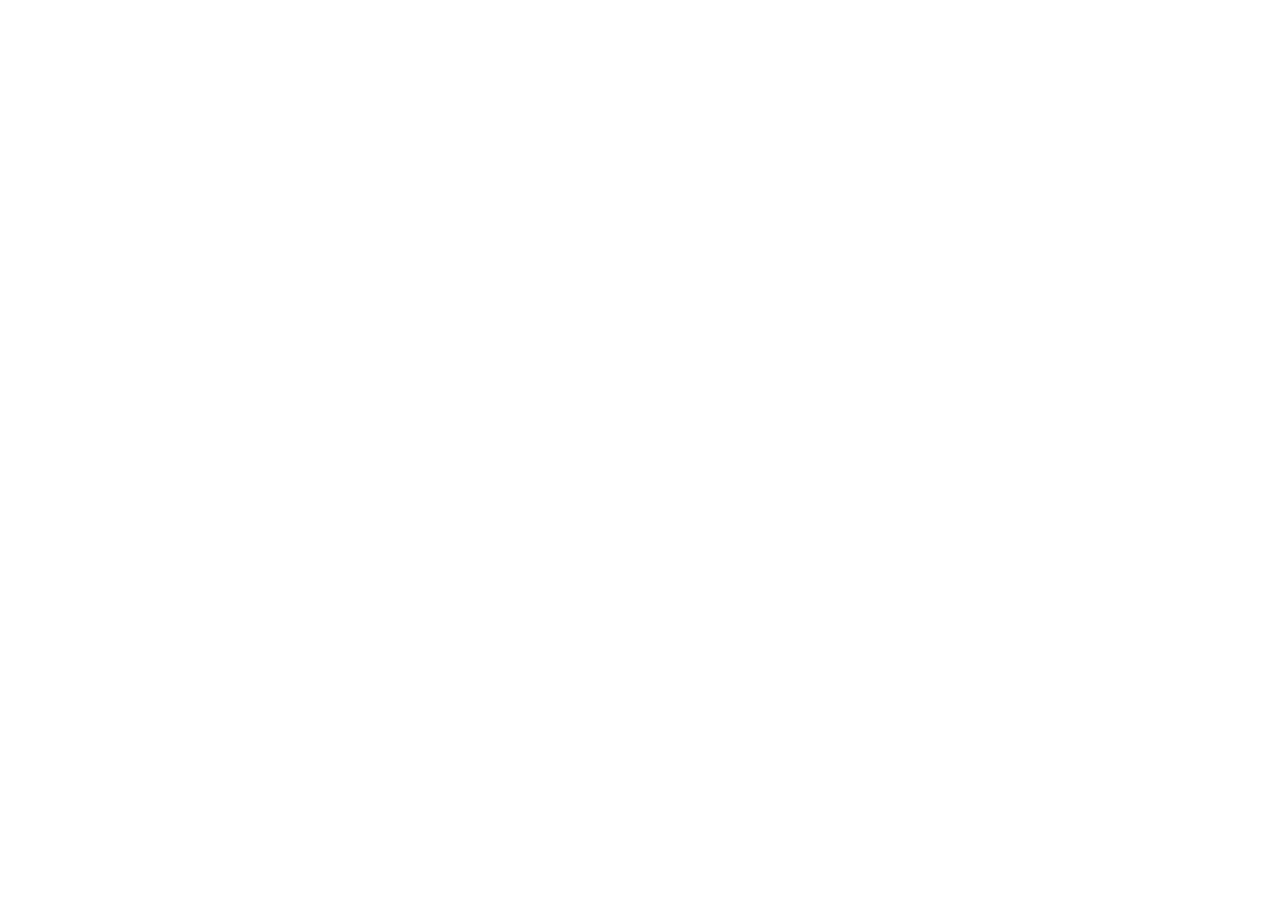
==== commit 010c0705: "commit message" ====
--- a/index2.html
+++ b/index2.html
@@ -1,1571 +1,12 @@
 <!DOCTYPE html>
-<html>
+<html lang="en">
 <head>
-  <meta charset="utf-8">
-  <meta http-equiv="X-UA-Compatible" content="IE=edge">
-  <title>AdminLTE 2 | Dashboard</title>
-  <!-- Tell the browser to be responsive to screen width -->
-  <meta content="width=device-width, initial-scale=1, maximum-scale=1, user-scalable=no" name="viewport">
-  <!-- Bootstrap 3.3.7 -->
-  <link rel="stylesheet" href="bower_components/bootstrap/dist/css/bootstrap.min.css">
-  <!-- Font Awesome -->
-  <link rel="stylesheet" href="bower_components/font-awesome/css/font-awesome.min.css">
-  <!-- Ionicons -->
-  <link rel="stylesheet" href="bower_components/Ionicons/css/ionicons.min.css">
-  <!-- jvectormap -->
-  <link rel="stylesheet" href="bower_components/jvectormap/jquery-jvectormap.css">
-  <!-- Theme style -->
-  <link rel="stylesheet" href="dist/css/AdminLTE.min.css">
-  <!-- AdminLTE Skins. Choose a skin from the css/skins
-       folder instead of downloading all of them to reduce the load. -->
-  <link rel="stylesheet" href="dist/css/skins/_all-skins.min.css">
-
-  <!-- HTML5 Shim and Respond.js IE8 support of HTML5 elements and media queries -->
-  <!-- WARNING: Respond.js doesn't work if you view the page via file:// -->
-  <!--[if lt IE 9]>
-  <script src="https://oss.maxcdn.com/html5shiv/3.7.3/html5shiv.min.js"></script>
-  <script src="https://oss.maxcdn.com/respond/1.4.2/respond.min.js"></script>
-  <![endif]-->
-
-  <!-- Google Font -->
-  <link rel="stylesheet"
-        href="https://fonts.googleapis.com/css?family=Source+Sans+Pro:300,400,600,700,300italic,400italic,600italic">
+    <meta charset="UTF-8">
+    <meta name="viewport" content="width=device-width, initial-scale=1.0">
+    <meta http-equiv="X-UA-Compatible" content="ie=edge">
+    <title>Document</title>
 </head>
-<body class="hold-transition skin-blue sidebar-mini">
-<div class="wrapper">
-
-  <header class="main-header">
-
-    <!-- Logo -->
-    <a href="index2.html" class="logo">
-      <!-- mini logo for sidebar mini 50x50 pixels -->
-      <span class="logo-mini"><b>A</b>LT</span>
-      <!-- logo for regular state and mobile devices -->
-      <span class="logo-lg"><b>Admin</b>LTE</span>
-    </a>
-
-    <!-- Header Navbar: style can be found in header.less -->
-    <nav class="navbar navbar-static-top">
-      <!-- Sidebar toggle button-->
-      <a href="#" class="sidebar-toggle" data-toggle="push-menu" role="button">
-        <span class="sr-only">Toggle navigation</span>
-      </a>
-      <!-- Navbar Right Menu -->
-      <div class="navbar-custom-menu">
-        <ul class="nav navbar-nav">
-          <!-- Messages: style can be found in dropdown.less-->
-          <li class="dropdown messages-menu">
-            <a href="#" class="dropdown-toggle" data-toggle="dropdown">
-              <i class="fa fa-envelope-o"></i>
-              <span class="label label-success">4</span>
-            </a>
-            <ul class="dropdown-menu">
-              <li class="header">You have 4 messages</li>
-              <li>
-                <!-- inner menu: contains the actual data -->
-                <ul class="menu">
-                  <li><!-- start message -->
-                    <a href="#">
-                      <div class="pull-left">
-                        <img src="dist/img/user2-160x160.jpg" class="img-circle" alt="User Image">
-                      </div>
-                      <h4>
-                        Support Team
-                        <small><i class="fa fa-clock-o"></i> 5 mins</small>
-                      </h4>
-                      <p>Why not buy a new awesome theme?</p>
-                    </a>
-                  </li>
-                  <!-- end message -->
-                  <li>
-                    <a href="#">
-                      <div class="pull-left">
-                        <img src="dist/img/user3-128x128.jpg" class="img-circle" alt="User Image">
-                      </div>
-                      <h4>
-                        AdminLTE Design Team
-                        <small><i class="fa fa-clock-o"></i> 2 hours</small>
-                      </h4>
-                      <p>Why not buy a new awesome theme?</p>
-                    </a>
-                  </li>
-                  <li>
-                    <a href="#">
-                      <div class="pull-left">
-                        <img src="dist/img/user4-128x128.jpg" class="img-circle" alt="User Image">
-                      </div>
-                      <h4>
-                        Developers
-                        <small><i class="fa fa-clock-o"></i> Today</small>
-                      </h4>
-                      <p>Why not buy a new awesome theme?</p>
-                    </a>
-                  </li>
-                  <li>
-                    <a href="#">
-                      <div class="pull-left">
-                        <img src="dist/img/user3-128x128.jpg" class="img-circle" alt="User Image">
-                      </div>
-                      <h4>
-                        Sales Department
-                        <small><i class="fa fa-clock-o"></i> Yesterday</small>
-                      </h4>
-                      <p>Why not buy a new awesome theme?</p>
-                    </a>
-                  </li>
-                  <li>
-                    <a href="#">
-                      <div class="pull-left">
-                        <img src="dist/img/user4-128x128.jpg" class="img-circle" alt="User Image">
-                      </div>
-                      <h4>
-                        Reviewers
-                        <small><i class="fa fa-clock-o"></i> 2 days</small>
-                      </h4>
-                      <p>Why not buy a new awesome theme?</p>
-                    </a>
-                  </li>
-                </ul>
-              </li>
-              <li class="footer"><a href="#">See All Messages</a></li>
-            </ul>
-          </li>
-          <!-- Notifications: style can be found in dropdown.less -->
-          <li class="dropdown notifications-menu">
-            <a href="#" class="dropdown-toggle" data-toggle="dropdown">
-              <i class="fa fa-bell-o"></i>
-              <span class="label label-warning">10</span>
-            </a>
-            <ul class="dropdown-menu">
-              <li class="header">You have 10 notifications</li>
-              <li>
-                <!-- inner menu: contains the actual data -->
-                <ul class="menu">
-                  <li>
-                    <a href="#">
-                      <i class="fa fa-users text-aqua"></i> 5 new members joined today
-                    </a>
-                  </li>
-                  <li>
-                    <a href="#">
-                      <i class="fa fa-warning text-yellow"></i> Very long description here that may not fit into the
-                      page and may cause design problems
-                    </a>
-                  </li>
-                  <li>
-                    <a href="#">
-                      <i class="fa fa-users text-red"></i> 5 new members joined
-                    </a>
-                  </li>
-                  <li>
-                    <a href="#">
-                      <i class="fa fa-shopping-cart text-green"></i> 25 sales made
-                    </a>
-                  </li>
-                  <li>
-                    <a href="#">
-                      <i class="fa fa-user text-red"></i> You changed your username
-                    </a>
-                  </li>
-                </ul>
-              </li>
-              <li class="footer"><a href="#">View all</a></li>
-            </ul>
-          </li>
-          <!-- Tasks: style can be found in dropdown.less -->
-          <li class="dropdown tasks-menu">
-            <a href="#" class="dropdown-toggle" data-toggle="dropdown">
-              <i class="fa fa-flag-o"></i>
-              <span class="label label-danger">9</span>
-            </a>
-            <ul class="dropdown-menu">
-              <li class="header">You have 9 tasks</li>
-              <li>
-                <!-- inner menu: contains the actual data -->
-                <ul class="menu">
-                  <li><!-- Task item -->
-                    <a href="#">
-                      <h3>
-                        Design some buttons
-                        <small class="pull-right">20%</small>
-                      </h3>
-                      <div class="progress xs">
-                        <div class="progress-bar progress-bar-aqua" style="width: 20%" role="progressbar"
-                             aria-valuenow="20" aria-valuemin="0" aria-valuemax="100">
-                          <span class="sr-only">20% Complete</span>
-                        </div>
-                      </div>
-                    </a>
-                  </li>
-                  <!-- end task item -->
-                  <li><!-- Task item -->
-                    <a href="#">
-                      <h3>
-                        Create a nice theme
-                        <small class="pull-right">40%</small>
-                      </h3>
-                      <div class="progress xs">
-                        <div class="progress-bar progress-bar-green" style="width: 40%" role="progressbar"
-                             aria-valuenow="20" aria-valuemin="0" aria-valuemax="100">
-                          <span class="sr-only">40% Complete</span>
-                        </div>
-                      </div>
-                    </a>
-                  </li>
-                  <!-- end task item -->
-                  <li><!-- Task item -->
-                    <a href="#">
-                      <h3>
-                        Some task I need to do
-                        <small class="pull-right">60%</small>
-                      </h3>
-                      <div class="progress xs">
-                        <div class="progress-bar progress-bar-red" style="width: 60%" role="progressbar"
-                             aria-valuenow="20" aria-valuemin="0" aria-valuemax="100">
-                          <span class="sr-only">60% Complete</span>
-                        </div>
-                      </div>
-                    </a>
-                  </li>
-                  <!-- end task item -->
-                  <li><!-- Task item -->
-                    <a href="#">
-                      <h3>
-                        Make beautiful transitions
-                        <small class="pull-right">80%</small>
-                      </h3>
-                      <div class="progress xs">
-                        <div class="progress-bar progress-bar-yellow" style="width: 80%" role="progressbar"
-                             aria-valuenow="20" aria-valuemin="0" aria-valuemax="100">
-                          <span class="sr-only">80% Complete</span>
-                        </div>
-                      </div>
-                    </a>
-                  </li>
-                  <!-- end task item -->
-                </ul>
-              </li>
-              <li class="footer">
-                <a href="#">View all tasks</a>
-              </li>
-            </ul>
-          </li>
-          <!-- User Account: style can be found in dropdown.less -->
-          <li class="dropdown user user-menu">
-            <a href="#" class="dropdown-toggle" data-toggle="dropdown">
-              <img src="dist/img/user2-160x160.jpg" class="user-image" alt="User Image">
-              <span class="hidden-xs">Alexander Pierce</span>
-            </a>
-            <ul class="dropdown-menu">
-              <!-- User image -->
-              <li class="user-header">
-                <img src="dist/img/user2-160x160.jpg" class="img-circle" alt="User Image">
-
-                <p>
-                  Alexander Pierce - Web Developer
-                  <small>Member since Nov. 2012</small>
-                </p>
-              </li>
-              <!-- Menu Body -->
-              <li class="user-body">
-                <div class="row">
-                  <div class="col-xs-4 text-center">
-                    <a href="#">Followers</a>
-                  </div>
-                  <div class="col-xs-4 text-center">
-                    <a href="#">Sales</a>
-                  </div>
-                  <div class="col-xs-4 text-center">
-                    <a href="#">Friends</a>
-                  </div>
-                </div>
-                <!-- /.row -->
-              </li>
-              <!-- Menu Footer-->
-              <li class="user-footer">
-                <div class="pull-left">
-                  <a href="#" class="btn btn-default btn-flat">Profile</a>
-                </div>
-                <div class="pull-right">
-                  <a href="#" class="btn btn-default btn-flat">Sign out</a>
-                </div>
-              </li>
-            </ul>
-          </li>
-          <!-- Control Sidebar Toggle Button -->
-          <li>
-            <a href="#" data-toggle="control-sidebar"><i class="fa fa-gears"></i></a>
-          </li>
-        </ul>
-      </div>
-
-    </nav>
-  </header>
-  <!-- Left side column. contains the logo and sidebar -->
-  <aside class="main-sidebar">
-    <!-- sidebar: style can be found in sidebar.less -->
-    <section class="sidebar">
-      <!-- Sidebar user panel -->
-      <div class="user-panel">
-        <div class="pull-left image">
-          <img src="dist/img/user2-160x160.jpg" class="img-circle" alt="User Image">
-        </div>
-        <div class="pull-left info">
-          <p>Alexander Pierce</p>
-          <a href="#"><i class="fa fa-circle text-success"></i> Online</a>
-        </div>
-      </div>
-      <!-- search form -->
-      <form action="#" method="get" class="sidebar-form">
-        <div class="input-group">
-          <input type="text" name="q" class="form-control" placeholder="Search...">
-          <span class="input-group-btn">
-                <button type="submit" name="search" id="search-btn" class="btn btn-flat">
-                  <i class="fa fa-search"></i>
-                </button>
-              </span>
-        </div>
-      </form>
-      <!-- /.search form -->
-      <!-- sidebar menu: : style can be found in sidebar.less -->
-      <ul class="sidebar-menu" data-widget="tree">
-        <li class="header">MAIN NAVIGATION</li>
-        <li class="active treeview menu-open">
-          <a href="#">
-            <i class="fa fa-dashboard"></i> <span>Dashboard</span>
-            <span class="pull-right-container">
-              <i class="fa fa-angle-left pull-right"></i>
-            </span>
-          </a>
-          <ul class="treeview-menu">
-            <li><a href="index.html"><i class="fa fa-circle-o"></i> Dashboard v1</a></li>
-            <li class="active"><a href="index2.html"><i class="fa fa-circle-o"></i> Dashboard v2</a></li>
-          </ul>
-        </li>
-        <li class="treeview">
-          <a href="#">
-            <i class="fa fa-files-o"></i>
-            <span>Layout Options</span>
-            <span class="pull-right-container">
-              <span class="label label-primary pull-right">4</span>
-            </span>
-          </a>
-          <ul class="treeview-menu">
-            <li><a href="pages/layout/top-nav.html"><i class="fa fa-circle-o"></i> Top Navigation</a></li>
-            <li><a href="pages/layout/boxed.html"><i class="fa fa-circle-o"></i> Boxed</a></li>
-            <li><a href="pages/layout/fixed.html"><i class="fa fa-circle-o"></i> Fixed</a></li>
-            <li><a href="pages/layout/collapsed-sidebar.html"><i class="fa fa-circle-o"></i> Collapsed Sidebar</a></li>
-          </ul>
-        </li>
-        <li>
-          <a href="pages/widgets.html">
-            <i class="fa fa-th"></i> <span>Widgets</span>
-            <span class="pull-right-container">
-              <small class="label pull-right bg-green">new</small>
-            </span>
-          </a>
-        </li>
-        <li class="treeview">
-          <a href="#">
-            <i class="fa fa-pie-chart"></i>
-            <span>Charts</span>
-            <span class="pull-right-container">
-              <i class="fa fa-angle-left pull-right"></i>
-            </span>
-          </a>
-          <ul class="treeview-menu">
-            <li><a href="pages/charts/chartjs.html"><i class="fa fa-circle-o"></i> ChartJS</a></li>
-            <li><a href="pages/charts/morris.html"><i class="fa fa-circle-o"></i> Morris</a></li>
-            <li><a href="pages/charts/flot.html"><i class="fa fa-circle-o"></i> Flot</a></li>
-            <li><a href="pages/charts/inline.html"><i class="fa fa-circle-o"></i> Inline charts</a></li>
-          </ul>
-        </li>
-        <li class="treeview">
-          <a href="#">
-            <i class="fa fa-laptop"></i>
-            <span>UI Elements</span>
-            <span class="pull-right-container">
-              <i class="fa fa-angle-left pull-right"></i>
-            </span>
-          </a>
-          <ul class="treeview-menu">
-            <li><a href="pages/UI/general.html"><i class="fa fa-circle-o"></i> General</a></li>
-            <li><a href="pages/UI/icons.html"><i class="fa fa-circle-o"></i> Icons</a></li>
-            <li><a href="pages/UI/buttons.html"><i class="fa fa-circle-o"></i> Buttons</a></li>
-            <li><a href="pages/UI/sliders.html"><i class="fa fa-circle-o"></i> Sliders</a></li>
-            <li><a href="pages/UI/timeline.html"><i class="fa fa-circle-o"></i> Timeline</a></li>
-            <li><a href="pages/UI/modals.html"><i class="fa fa-circle-o"></i> Modals</a></li>
-          </ul>
-        </li>
-        <li class="treeview">
-          <a href="#">
-            <i class="fa fa-edit"></i> <span>Forms</span>
-            <span class="pull-right-container">
-              <i class="fa fa-angle-left pull-right"></i>
-            </span>
-          </a>
-          <ul class="treeview-menu">
-            <li><a href="pages/forms/general.html"><i class="fa fa-circle-o"></i> General Elements</a></li>
-            <li><a href="pages/forms/advanced.html"><i class="fa fa-circle-o"></i> Advanced Elements</a></li>
-            <li><a href="pages/forms/editors.html"><i class="fa fa-circle-o"></i> Editors</a></li>
-          </ul>
-        </li>
-        <li class="treeview">
-          <a href="#">
-            <i class="fa fa-table"></i> <span>Tables</span>
-            <span class="pull-right-container">
-              <i class="fa fa-angle-left pull-right"></i>
-            </span>
-          </a>
-          <ul class="treeview-menu">
-            <li><a href="pages/tables/simple.html"><i class="fa fa-circle-o"></i> Simple tables</a></li>
-            <li><a href="pages/tables/data.html"><i class="fa fa-circle-o"></i> Data tables</a></li>
-          </ul>
-        </li>
-        <li>
-          <a href="pages/calendar.html">
-            <i class="fa fa-calendar"></i> <span>Calendar</span>
-            <span class="pull-right-container">
-              <small class="label pull-right bg-red">3</small>
-              <small class="label pull-right bg-blue">17</small>
-            </span>
-          </a>
-        </li>
-        <li>
-          <a href="pages/mailbox/mailbox.html">
-            <i class="fa fa-envelope"></i> <span>Mailbox</span>
-            <span class="pull-right-container">
-              <small class="label pull-right bg-yellow">12</small>
-              <small class="label pull-right bg-green">16</small>
-              <small class="label pull-right bg-red">5</small>
-            </span>
-          </a>
-        </li>
-        <li class="treeview">
-          <a href="#">
-            <i class="fa fa-folder"></i> <span>Examples</span>
-            <span class="pull-right-container">
-              <i class="fa fa-angle-left pull-right"></i>
-            </span>
-          </a>
-          <ul class="treeview-menu">
-            <li><a href="pages/examples/invoice.html"><i class="fa fa-circle-o"></i> Invoice</a></li>
-            <li><a href="pages/examples/profile.html"><i class="fa fa-circle-o"></i> Profile</a></li>
-            <li><a href="pages/examples/login.html"><i class="fa fa-circle-o"></i> Login</a></li>
-            <li><a href="pages/examples/register.html"><i class="fa fa-circle-o"></i> Register</a></li>
-            <li><a href="pages/examples/lockscreen.html"><i class="fa fa-circle-o"></i> Lockscreen</a></li>
-            <li><a href="pages/examples/404.html"><i class="fa fa-circle-o"></i> 404 Error</a></li>
-            <li><a href="pages/examples/500.html"><i class="fa fa-circle-o"></i> 500 Error</a></li>
-            <li><a href="pages/examples/blank.html"><i class="fa fa-circle-o"></i> Blank Page</a></li>
-            <li><a href="pages/examples/pace.html"><i class="fa fa-circle-o"></i> Pace Page</a></li>
-          </ul>
-        </li>
-        <li class="treeview">
-          <a href="#">
-            <i class="fa fa-share"></i> <span>Multilevel</span>
-            <span class="pull-right-container">
-              <i class="fa fa-angle-left pull-right"></i>
-            </span>
-          </a>
-          <ul class="treeview-menu">
-            <li><a href="#"><i class="fa fa-circle-o"></i> Level One</a></li>
-            <li class="treeview">
-              <a href="#"><i class="fa fa-circle-o"></i> Level One
-                <span class="pull-right-container">
-                  <i class="fa fa-angle-left pull-right"></i>
-                </span>
-              </a>
-              <ul class="treeview-menu">
-                <li><a href="#"><i class="fa fa-circle-o"></i> Level Two</a></li>
-                <li class="treeview">
-                  <a href="#"><i class="fa fa-circle-o"></i> Level Two
-                    <span class="pull-right-container">
-                      <i class="fa fa-angle-left pull-right"></i>
-                    </span>
-                  </a>
-                  <ul class="treeview-menu">
-                    <li><a href="#"><i class="fa fa-circle-o"></i> Level Three</a></li>
-                    <li><a href="#"><i class="fa fa-circle-o"></i> Level Three</a></li>
-                  </ul>
-                </li>
-              </ul>
-            </li>
-            <li><a href="#"><i class="fa fa-circle-o"></i> Level One</a></li>
-          </ul>
-        </li>
-        <li><a href="https://adminlte.io/docs"><i class="fa fa-book"></i> <span>Documentation</span></a></li>
-        <li class="header">LABELS</li>
-        <li><a href="#"><i class="fa fa-circle-o text-red"></i> <span>Important</span></a></li>
-        <li><a href="#"><i class="fa fa-circle-o text-yellow"></i> <span>Warning</span></a></li>
-        <li><a href="#"><i class="fa fa-circle-o text-aqua"></i> <span>Information</span></a></li>
-      </ul>
-    </section>
-    <!-- /.sidebar -->
-  </aside>
-
-  <!-- Content Wrapper. Contains page content -->
-  <div class="content-wrapper">
-    <!-- Content Header (Page header) -->
-    <section class="content-header">
-      <h1>
-        Dashboard
-        <small>Version 2.0</small>
-      </h1>
-      <ol class="breadcrumb">
-        <li><a href="#"><i class="fa fa-dashboard"></i> Home</a></li>
-        <li class="active">Dashboard</li>
-      </ol>
-    </section>
-
-    <!-- Main content -->
-    <section class="content">
-      <!-- Info boxes -->
-      <div class="row">
-        <div class="col-md-3 col-sm-6 col-xs-12">
-          <div class="info-box">
-            <span class="info-box-icon bg-aqua"><i class="ion ion-ios-gear-outline"></i></span>
-
-            <div class="info-box-content">
-              <span class="info-box-text">CPU Traffic</span>
-              <span class="info-box-number">90<small>%</small></span>
-            </div>
-            <!-- /.info-box-content -->
-          </div>
-          <!-- /.info-box -->
-        </div>
-        <!-- /.col -->
-        <div class="col-md-3 col-sm-6 col-xs-12">
-          <div class="info-box">
-            <span class="info-box-icon bg-red"><i class="fa fa-google-plus"></i></span>
-
-            <div class="info-box-content">
-              <span class="info-box-text">Likes</span>
-              <span class="info-box-number">41,410</span>
-            </div>
-            <!-- /.info-box-content -->
-          </div>
-          <!-- /.info-box -->
-        </div>
-        <!-- /.col -->
-
-        <!-- fix for small devices only -->
-        <div class="clearfix visible-sm-block"></div>
-
-        <div class="col-md-3 col-sm-6 col-xs-12">
-          <div class="info-box">
-            <span class="info-box-icon bg-green"><i class="ion ion-ios-cart-outline"></i></span>
-
-            <div class="info-box-content">
-              <span class="info-box-text">Sales</span>
-              <span class="info-box-number">760</span>
-            </div>
-            <!-- /.info-box-content -->
-          </div>
-          <!-- /.info-box -->
-        </div>
-        <!-- /.col -->
-        <div class="col-md-3 col-sm-6 col-xs-12">
-          <div class="info-box">
-            <span class="info-box-icon bg-yellow"><i class="ion ion-ios-people-outline"></i></span>
-
-            <div class="info-box-content">
-              <span class="info-box-text">New Members</span>
-              <span class="info-box-number">2,000</span>
-            </div>
-            <!-- /.info-box-content -->
-          </div>
-          <!-- /.info-box -->
-        </div>
-        <!-- /.col -->
-      </div>
-      <!-- /.row -->
-
-      <div class="row">
-        <div class="col-md-12">
-          <div class="box">
-            <div class="box-header with-border">
-              <h3 class="box-title">Monthly Recap Report</h3>
-
-              <div class="box-tools pull-right">
-                <button type="button" class="btn btn-box-tool" data-widget="collapse"><i class="fa fa-minus"></i>
-                </button>
-                <div class="btn-group">
-                  <button type="button" class="btn btn-box-tool dropdown-toggle" data-toggle="dropdown">
-                    <i class="fa fa-wrench"></i></button>
-                  <ul class="dropdown-menu" role="menu">
-                    <li><a href="#">Action</a></li>
-                    <li><a href="#">Another action</a></li>
-                    <li><a href="#">Something else here</a></li>
-                    <li class="divider"></li>
-                    <li><a href="#">Separated link</a></li>
-                  </ul>
-                </div>
-                <button type="button" class="btn btn-box-tool" data-widget="remove"><i class="fa fa-times"></i></button>
-              </div>
-            </div>
-            <!-- /.box-header -->
-            <div class="box-body">
-              <div class="row">
-                <div class="col-md-8">
-                  <p class="text-center">
-                    <strong>Sales: 1 Jan, 2014 - 30 Jul, 2014</strong>
-                  </p>
-
-                  <div class="chart">
-                    <!-- Sales Chart Canvas -->
-                    <canvas id="salesChart" style="height: 180px;"></canvas>
-                  </div>
-                  <!-- /.chart-responsive -->
-                </div>
-                <!-- /.col -->
-                <div class="col-md-4">
-                  <p class="text-center">
-                    <strong>Goal Completion</strong>
-                  </p>
-
-                  <div class="progress-group">
-                    <span class="progress-text">Add Products to Cart</span>
-                    <span class="progress-number"><b>160</b>/200</span>
-
-                    <div class="progress sm">
-                      <div class="progress-bar progress-bar-aqua" style="width: 80%"></div>
-                    </div>
-                  </div>
-                  <!-- /.progress-group -->
-                  <div class="progress-group">
-                    <span class="progress-text">Complete Purchase</span>
-                    <span class="progress-number"><b>310</b>/400</span>
-
-                    <div class="progress sm">
-                      <div class="progress-bar progress-bar-red" style="width: 80%"></div>
-                    </div>
-                  </div>
-                  <!-- /.progress-group -->
-                  <div class="progress-group">
-                    <span class="progress-text">Visit Premium Page</span>
-                    <span class="progress-number"><b>480</b>/800</span>
-
-                    <div class="progress sm">
-                      <div class="progress-bar progress-bar-green" style="width: 80%"></div>
-                    </div>
-                  </div>
-                  <!-- /.progress-group -->
-                  <div class="progress-group">
-                    <span class="progress-text">Send Inquiries</span>
-                    <span class="progress-number"><b>250</b>/500</span>
-
-                    <div class="progress sm">
-                      <div class="progress-bar progress-bar-yellow" style="width: 80%"></div>
-                    </div>
-                  </div>
-                  <!-- /.progress-group -->
-                </div>
-                <!-- /.col -->
-              </div>
-              <!-- /.row -->
-            </div>
-            <!-- ./box-body -->
-            <div class="box-footer">
-              <div class="row">
-                <div class="col-sm-3 col-xs-6">
-                  <div class="description-block border-right">
-                    <span class="description-percentage text-green"><i class="fa fa-caret-up"></i> 17%</span>
-                    <h5 class="description-header">$35,210.43</h5>
-                    <span class="description-text">TOTAL REVENUE</span>
-                  </div>
-                  <!-- /.description-block -->
-                </div>
-                <!-- /.col -->
-                <div class="col-sm-3 col-xs-6">
-                  <div class="description-block border-right">
-                    <span class="description-percentage text-yellow"><i class="fa fa-caret-left"></i> 0%</span>
-                    <h5 class="description-header">$10,390.90</h5>
-                    <span class="description-text">TOTAL COST</span>
-                  </div>
-                  <!-- /.description-block -->
-                </div>
-                <!-- /.col -->
-                <div class="col-sm-3 col-xs-6">
-                  <div class="description-block border-right">
-                    <span class="description-percentage text-green"><i class="fa fa-caret-up"></i> 20%</span>
-                    <h5 class="description-header">$24,813.53</h5>
-                    <span class="description-text">TOTAL PROFIT</span>
-                  </div>
-                  <!-- /.description-block -->
-                </div>
-                <!-- /.col -->
-                <div class="col-sm-3 col-xs-6">
-                  <div class="description-block">
-                    <span class="description-percentage text-red"><i class="fa fa-caret-down"></i> 18%</span>
-                    <h5 class="description-header">1200</h5>
-                    <span class="description-text">GOAL COMPLETIONS</span>
-                  </div>
-                  <!-- /.description-block -->
-                </div>
-              </div>
-              <!-- /.row -->
-            </div>
-            <!-- /.box-footer -->
-          </div>
-          <!-- /.box -->
-        </div>
-        <!-- /.col -->
-      </div>
-      <!-- /.row -->
-
-      <!-- Main row -->
-      <div class="row">
-        <!-- Left col -->
-        <div class="col-md-8">
-          <!-- MAP & BOX PANE -->
-          <div class="box box-success">
-            <div class="box-header with-border">
-              <h3 class="box-title">Visitors Report</h3>
-
-              <div class="box-tools pull-right">
-                <button type="button" class="btn btn-box-tool" data-widget="collapse"><i class="fa fa-minus"></i>
-                </button>
-                <button type="button" class="btn btn-box-tool" data-widget="remove"><i class="fa fa-times"></i></button>
-              </div>
-            </div>
-            <!-- /.box-header -->
-            <div class="box-body no-padding">
-              <div class="row">
-                <div class="col-md-9 col-sm-8">
-                  <div class="pad">
-                    <!-- Map will be created here -->
-                    <div id="world-map-markers" style="height: 325px;"></div>
-                  </div>
-                </div>
-                <!-- /.col -->
-                <div class="col-md-3 col-sm-4">
-                  <div class="pad box-pane-right bg-green" style="min-height: 280px">
-                    <div class="description-block margin-bottom">
-                      <div class="sparkbar pad" data-color="#fff">90,70,90,70,75,80,70</div>
-                      <h5 class="description-header">8390</h5>
-                      <span class="description-text">Visits</span>
-                    </div>
-                    <!-- /.description-block -->
-                    <div class="description-block margin-bottom">
-                      <div class="sparkbar pad" data-color="#fff">90,50,90,70,61,83,63</div>
-                      <h5 class="description-header">30%</h5>
-                      <span class="description-text">Referrals</span>
-                    </div>
-                    <!-- /.description-block -->
-                    <div class="description-block">
-                      <div class="sparkbar pad" data-color="#fff">90,50,90,70,61,83,63</div>
-                      <h5 class="description-header">70%</h5>
-                      <span class="description-text">Organic</span>
-                    </div>
-                    <!-- /.description-block -->
-                  </div>
-                </div>
-                <!-- /.col -->
-              </div>
-              <!-- /.row -->
-            </div>
-            <!-- /.box-body -->
-          </div>
-          <!-- /.box -->
-          <div class="row">
-            <div class="col-md-6">
-              <!-- DIRECT CHAT -->
-              <div class="box box-warning direct-chat direct-chat-warning">
-                <div class="box-header with-border">
-                  <h3 class="box-title">Direct Chat</h3>
-
-                  <div class="box-tools pull-right">
-                    <span data-toggle="tooltip" title="3 New Messages" class="badge bg-yellow">3</span>
-                    <button type="button" class="btn btn-box-tool" data-widget="collapse"><i class="fa fa-minus"></i>
-                    </button>
-                    <button type="button" class="btn btn-box-tool" data-toggle="tooltip" title="Contacts"
-                            data-widget="chat-pane-toggle">
-                      <i class="fa fa-comments"></i></button>
-                    <button type="button" class="btn btn-box-tool" data-widget="remove"><i class="fa fa-times"></i>
-                    </button>
-                  </div>
-                </div>
-                <!-- /.box-header -->
-                <div class="box-body">
-                  <!-- Conversations are loaded here -->
-                  <div class="direct-chat-messages">
-                    <!-- Message. Default to the left -->
-                    <div class="direct-chat-msg">
-                      <div class="direct-chat-info clearfix">
-                        <span class="direct-chat-name pull-left">Alexander Pierce</span>
-                        <span class="direct-chat-timestamp pull-right">23 Jan 2:00 pm</span>
-                      </div>
-                      <!-- /.direct-chat-info -->
-                      <img class="direct-chat-img" src="dist/img/user1-128x128.jpg" alt="message user image">
-                      <!-- /.direct-chat-img -->
-                      <div class="direct-chat-text">
-                        Is this template really for free? That's unbelievable!
-                      </div>
-                      <!-- /.direct-chat-text -->
-                    </div>
-                    <!-- /.direct-chat-msg -->
-
-                    <!-- Message to the right -->
-                    <div class="direct-chat-msg right">
-                      <div class="direct-chat-info clearfix">
-                        <span class="direct-chat-name pull-right">Sarah Bullock</span>
-                        <span class="direct-chat-timestamp pull-left">23 Jan 2:05 pm</span>
-                      </div>
-                      <!-- /.direct-chat-info -->
-                      <img class="direct-chat-img" src="dist/img/user3-128x128.jpg" alt="message user image">
-                      <!-- /.direct-chat-img -->
-                      <div class="direct-chat-text">
-                        You better believe it!
-                      </div>
-                      <!-- /.direct-chat-text -->
-                    </div>
-                    <!-- /.direct-chat-msg -->
-
-                    <!-- Message. Default to the left -->
-                    <div class="direct-chat-msg">
-                      <div class="direct-chat-info clearfix">
-                        <span class="direct-chat-name pull-left">Alexander Pierce</span>
-                        <span class="direct-chat-timestamp pull-right">23 Jan 5:37 pm</span>
-                      </div>
-                      <!-- /.direct-chat-info -->
-                      <img class="direct-chat-img" src="dist/img/user1-128x128.jpg" alt="message user image">
-                      <!-- /.direct-chat-img -->
-                      <div class="direct-chat-text">
-                        Working with AdminLTE on a great new app! Wanna join?
-                      </div>
-                      <!-- /.direct-chat-text -->
-                    </div>
-                    <!-- /.direct-chat-msg -->
-
-                    <!-- Message to the right -->
-                    <div class="direct-chat-msg right">
-                      <div class="direct-chat-info clearfix">
-                        <span class="direct-chat-name pull-right">Sarah Bullock</span>
-                        <span class="direct-chat-timestamp pull-left">23 Jan 6:10 pm</span>
-                      </div>
-                      <!-- /.direct-chat-info -->
-                      <img class="direct-chat-img" src="dist/img/user3-128x128.jpg" alt="message user image">
-                      <!-- /.direct-chat-img -->
-                      <div class="direct-chat-text">
-                        I would love to.
-                      </div>
-                      <!-- /.direct-chat-text -->
-                    </div>
-                    <!-- /.direct-chat-msg -->
-
-                  </div>
-                  <!--/.direct-chat-messages-->
-
-                  <!-- Contacts are loaded here -->
-                  <div class="direct-chat-contacts">
-                    <ul class="contacts-list">
-                      <li>
-                        <a href="#">
-                          <img class="contacts-list-img" src="dist/img/user1-128x128.jpg" alt="User Image">
-
-                          <div class="contacts-list-info">
-                                <span class="contacts-list-name">
-                                  Count Dracula
-                                  <small class="contacts-list-date pull-right">2/28/2015</small>
-                                </span>
-                            <span class="contacts-list-msg">How have you been? I was...</span>
-                          </div>
-                          <!-- /.contacts-list-info -->
-                        </a>
-                      </li>
-                      <!-- End Contact Item -->
-                      <li>
-                        <a href="#">
-                          <img class="contacts-list-img" src="dist/img/user7-128x128.jpg" alt="User Image">
-
-                          <div class="contacts-list-info">
-                                <span class="contacts-list-name">
-                                  Sarah Doe
-                                  <small class="contacts-list-date pull-right">2/23/2015</small>
-                                </span>
-                            <span class="contacts-list-msg">I will be waiting for...</span>
-                          </div>
-                          <!-- /.contacts-list-info -->
-                        </a>
-                      </li>
-                      <!-- End Contact Item -->
-                      <li>
-                        <a href="#">
-                          <img class="contacts-list-img" src="dist/img/user3-128x128.jpg" alt="User Image">
-
-                          <div class="contacts-list-info">
-                                <span class="contacts-list-name">
-                                  Nadia Jolie
-                                  <small class="contacts-list-date pull-right">2/20/2015</small>
-                                </span>
-                            <span class="contacts-list-msg">I'll call you back at...</span>
-                          </div>
-                          <!-- /.contacts-list-info -->
-                        </a>
-                      </li>
-                      <!-- End Contact Item -->
-                      <li>
-                        <a href="#">
-                          <img class="contacts-list-img" src="dist/img/user5-128x128.jpg" alt="User Image">
-
-                          <div class="contacts-list-info">
-                                <span class="contacts-list-name">
-                                  Nora S. Vans
-                                  <small class="contacts-list-date pull-right">2/10/2015</small>
-                                </span>
-                            <span class="contacts-list-msg">Where is your new...</span>
-                          </div>
-                          <!-- /.contacts-list-info -->
-                        </a>
-                      </li>
-                      <!-- End Contact Item -->
-                      <li>
-                        <a href="#">
-                          <img class="contacts-list-img" src="dist/img/user6-128x128.jpg" alt="User Image">
-
-                          <div class="contacts-list-info">
-                                <span class="contacts-list-name">
-                                  John K.
-                                  <small class="contacts-list-date pull-right">1/27/2015</small>
-                                </span>
-                            <span class="contacts-list-msg">Can I take a look at...</span>
-                          </div>
-                          <!-- /.contacts-list-info -->
-                        </a>
-                      </li>
-                      <!-- End Contact Item -->
-                      <li>
-                        <a href="#">
-                          <img class="contacts-list-img" src="dist/img/user8-128x128.jpg" alt="User Image">
-
-                          <div class="contacts-list-info">
-                                <span class="contacts-list-name">
-                                  Kenneth M.
-                                  <small class="contacts-list-date pull-right">1/4/2015</small>
-                                </span>
-                            <span class="contacts-list-msg">Never mind I found...</span>
-                          </div>
-                          <!-- /.contacts-list-info -->
-                        </a>
-                      </li>
-                      <!-- End Contact Item -->
-                    </ul>
-                    <!-- /.contatcts-list -->
-                  </div>
-                  <!-- /.direct-chat-pane -->
-                </div>
-                <!-- /.box-body -->
-                <div class="box-footer">
-                  <form action="#" method="post">
-                    <div class="input-group">
-                      <input type="text" name="message" placeholder="Type Message ..." class="form-control">
-                      <span class="input-group-btn">
-                            <button type="button" class="btn btn-warning btn-flat">Send</button>
-                          </span>
-                    </div>
-                  </form>
-                </div>
-                <!-- /.box-footer-->
-              </div>
-              <!--/.direct-chat -->
-            </div>
-            <!-- /.col -->
-
-            <div class="col-md-6">
-              <!-- USERS LIST -->
-              <div class="box box-danger">
-                <div class="box-header with-border">
-                  <h3 class="box-title">Latest Members</h3>
-
-                  <div class="box-tools pull-right">
-                    <span class="label label-danger">8 New Members</span>
-                    <button type="button" class="btn btn-box-tool" data-widget="collapse"><i class="fa fa-minus"></i>
-                    </button>
-                    <button type="button" class="btn btn-box-tool" data-widget="remove"><i class="fa fa-times"></i>
-                    </button>
-                  </div>
-                </div>
-                <!-- /.box-header -->
-                <div class="box-body no-padding">
-                  <ul class="users-list clearfix">
-                    <li>
-                      <img src="dist/img/user1-128x128.jpg" alt="User Image">
-                      <a class="users-list-name" href="#">Alexander Pierce</a>
-                      <span class="users-list-date">Today</span>
-                    </li>
-                    <li>
-                      <img src="dist/img/user8-128x128.jpg" alt="User Image">
-                      <a class="users-list-name" href="#">Norman</a>
-                      <span class="users-list-date">Yesterday</span>
-                    </li>
-                    <li>
-                      <img src="dist/img/user7-128x128.jpg" alt="User Image">
-                      <a class="users-list-name" href="#">Jane</a>
-                      <span class="users-list-date">12 Jan</span>
-                    </li>
-                    <li>
-                      <img src="dist/img/user6-128x128.jpg" alt="User Image">
-                      <a class="users-list-name" href="#">John</a>
-                      <span class="users-list-date">12 Jan</span>
-                    </li>
-                    <li>
-                      <img src="dist/img/user2-160x160.jpg" alt="User Image">
-                      <a class="users-list-name" href="#">Alexander</a>
-                      <span class="users-list-date">13 Jan</span>
-                    </li>
-                    <li>
-                      <img src="dist/img/user5-128x128.jpg" alt="User Image">
-                      <a class="users-list-name" href="#">Sarah</a>
-                      <span class="users-list-date">14 Jan</span>
-                    </li>
-                    <li>
-                      <img src="dist/img/user4-128x128.jpg" alt="User Image">
-                      <a class="users-list-name" href="#">Nora</a>
-                      <span class="users-list-date">15 Jan</span>
-                    </li>
-                    <li>
-                      <img src="dist/img/user3-128x128.jpg" alt="User Image">
-                      <a class="users-list-name" href="#">Nadia</a>
-                      <span class="users-list-date">15 Jan</span>
-                    </li>
-                  </ul>
-                  <!-- /.users-list -->
-                </div>
-                <!-- /.box-body -->
-                <div class="box-footer text-center">
-                  <a href="javascript:void(0)" class="uppercase">View All Users</a>
-                </div>
-                <!-- /.box-footer -->
-              </div>
-              <!--/.box -->
-            </div>
-            <!-- /.col -->
-          </div>
-          <!-- /.row -->
-
-          <!-- TABLE: LATEST ORDERS -->
-          <div class="box box-info">
-            <div class="box-header with-border">
-              <h3 class="box-title">Latest Orders</h3>
-
-              <div class="box-tools pull-right">
-                <button type="button" class="btn btn-box-tool" data-widget="collapse"><i class="fa fa-minus"></i>
-                </button>
-                <button type="button" class="btn btn-box-tool" data-widget="remove"><i class="fa fa-times"></i></button>
-              </div>
-            </div>
-            <!-- /.box-header -->
-            <div class="box-body">
-              <div class="table-responsive">
-                <table class="table no-margin">
-                  <thead>
-                  <tr>
-                    <th>Order ID</th>
-                    <th>Item</th>
-                    <th>Status</th>
-                    <th>Popularity</th>
-                  </tr>
-                  </thead>
-                  <tbody>
-                  <tr>
-                    <td><a href="pages/examples/invoice.html">OR9842</a></td>
-                    <td>Call of Duty IV</td>
-                    <td><span class="label label-success">Shipped</span></td>
-                    <td>
-                      <div class="sparkbar" data-color="#00a65a" data-height="20">90,80,90,-70,61,-83,63</div>
-                    </td>
-                  </tr>
-                  <tr>
-                    <td><a href="pages/examples/invoice.html">OR1848</a></td>
-                    <td>Samsung Smart TV</td>
-                    <td><span class="label label-warning">Pending</span></td>
-                    <td>
-                      <div class="sparkbar" data-color="#f39c12" data-height="20">90,80,-90,70,61,-83,68</div>
-                    </td>
-                  </tr>
-                  <tr>
-                    <td><a href="pages/examples/invoice.html">OR7429</a></td>
-                    <td>iPhone 6 Plus</td>
-                    <td><span class="label label-danger">Delivered</span></td>
-                    <td>
-                      <div class="sparkbar" data-color="#f56954" data-height="20">90,-80,90,70,-61,83,63</div>
-                    </td>
-                  </tr>
-                  <tr>
-                    <td><a href="pages/examples/invoice.html">OR7429</a></td>
-                    <td>Samsung Smart TV</td>
-                    <td><span class="label label-info">Processing</span></td>
-                    <td>
-                      <div class="sparkbar" data-color="#00c0ef" data-height="20">90,80,-90,70,-61,83,63</div>
-                    </td>
-                  </tr>
-                  <tr>
-                    <td><a href="pages/examples/invoice.html">OR1848</a></td>
-                    <td>Samsung Smart TV</td>
-                    <td><span class="label label-warning">Pending</span></td>
-                    <td>
-                      <div class="sparkbar" data-color="#f39c12" data-height="20">90,80,-90,70,61,-83,68</div>
-                    </td>
-                  </tr>
-                  <tr>
-                    <td><a href="pages/examples/invoice.html">OR7429</a></td>
-                    <td>iPhone 6 Plus</td>
-                    <td><span class="label label-danger">Delivered</span></td>
-                    <td>
-                      <div class="sparkbar" data-color="#f56954" data-height="20">90,-80,90,70,-61,83,63</div>
-                    </td>
-                  </tr>
-                  <tr>
-                    <td><a href="pages/examples/invoice.html">OR9842</a></td>
-                    <td>Call of Duty IV</td>
-                    <td><span class="label label-success">Shipped</span></td>
-                    <td>
-                      <div class="sparkbar" data-color="#00a65a" data-height="20">90,80,90,-70,61,-83,63</div>
-                    </td>
-                  </tr>
-                  </tbody>
-                </table>
-              </div>
-              <!-- /.table-responsive -->
-            </div>
-            <!-- /.box-body -->
-            <div class="box-footer clearfix">
-              <a href="javascript:void(0)" class="btn btn-sm btn-info btn-flat pull-left">Place New Order</a>
-              <a href="javascript:void(0)" class="btn btn-sm btn-default btn-flat pull-right">View All Orders</a>
-            </div>
-            <!-- /.box-footer -->
-          </div>
-          <!-- /.box -->
-        </div>
-        <!-- /.col -->
-
-        <div class="col-md-4">
-          <!-- Info Boxes Style 2 -->
-          <div class="info-box bg-yellow">
-            <span class="info-box-icon"><i class="ion ion-ios-pricetag-outline"></i></span>
-
-            <div class="info-box-content">
-              <span class="info-box-text">Inventory</span>
-              <span class="info-box-number">5,200</span>
-
-              <div class="progress">
-                <div class="progress-bar" style="width: 50%"></div>
-              </div>
-              <span class="progress-description">
-                    50% Increase in 30 Days
-                  </span>
-            </div>
-            <!-- /.info-box-content -->
-          </div>
-          <!-- /.info-box -->
-          <div class="info-box bg-green">
-            <span class="info-box-icon"><i class="ion ion-ios-heart-outline"></i></span>
-
-            <div class="info-box-content">
-              <span class="info-box-text">Mentions</span>
-              <span class="info-box-number">92,050</span>
-
-              <div class="progress">
-                <div class="progress-bar" style="width: 20%"></div>
-              </div>
-              <span class="progress-description">
-                    20% Increase in 30 Days
-                  </span>
-            </div>
-            <!-- /.info-box-content -->
-          </div>
-          <!-- /.info-box -->
-          <div class="info-box bg-red">
-            <span class="info-box-icon"><i class="ion ion-ios-cloud-download-outline"></i></span>
-
-            <div class="info-box-content">
-              <span class="info-box-text">Downloads</span>
-              <span class="info-box-number">114,381</span>
-
-              <div class="progress">
-                <div class="progress-bar" style="width: 70%"></div>
-              </div>
-              <span class="progress-description">
-                    70% Increase in 30 Days
-                  </span>
-            </div>
-            <!-- /.info-box-content -->
-          </div>
-          <!-- /.info-box -->
-          <div class="info-box bg-aqua">
-            <span class="info-box-icon"><i class="ion-ios-chatbubble-outline"></i></span>
-
-            <div class="info-box-content">
-              <span class="info-box-text">Direct Messages</span>
-              <span class="info-box-number">163,921</span>
-
-              <div class="progress">
-                <div class="progress-bar" style="width: 40%"></div>
-              </div>
-              <span class="progress-description">
-                    40% Increase in 30 Days
-                  </span>
-            </div>
-            <!-- /.info-box-content -->
-          </div>
-          <!-- /.info-box -->
-
-          <div class="box box-default">
-            <div class="box-header with-border">
-              <h3 class="box-title">Browser Usage</h3>
-
-              <div class="box-tools pull-right">
-                <button type="button" class="btn btn-box-tool" data-widget="collapse"><i class="fa fa-minus"></i>
-                </button>
-                <button type="button" class="btn btn-box-tool" data-widget="remove"><i class="fa fa-times"></i></button>
-              </div>
-            </div>
-            <!-- /.box-header -->
-            <div class="box-body">
-              <div class="row">
-                <div class="col-md-8">
-                  <div class="chart-responsive">
-                    <canvas id="pieChart" height="150"></canvas>
-                  </div>
-                  <!-- ./chart-responsive -->
-                </div>
-                <!-- /.col -->
-                <div class="col-md-4">
-                  <ul class="chart-legend clearfix">
-                    <li><i class="fa fa-circle-o text-red"></i> Chrome</li>
-                    <li><i class="fa fa-circle-o text-green"></i> IE</li>
-                    <li><i class="fa fa-circle-o text-yellow"></i> FireFox</li>
-                    <li><i class="fa fa-circle-o text-aqua"></i> Safari</li>
-                    <li><i class="fa fa-circle-o text-light-blue"></i> Opera</li>
-                    <li><i class="fa fa-circle-o text-gray"></i> Navigator</li>
-                  </ul>
-                </div>
-                <!-- /.col -->
-              </div>
-              <!-- /.row -->
-            </div>
-            <!-- /.box-body -->
-            <div class="box-footer no-padding">
-              <ul class="nav nav-pills nav-stacked">
-                <li><a href="#">United States of America
-                  <span class="pull-right text-red"><i class="fa fa-angle-down"></i> 12%</span></a></li>
-                <li><a href="#">India <span class="pull-right text-green"><i class="fa fa-angle-up"></i> 4%</span></a>
-                </li>
-                <li><a href="#">China
-                  <span class="pull-right text-yellow"><i class="fa fa-angle-left"></i> 0%</span></a></li>
-              </ul>
-            </div>
-            <!-- /.footer -->
-          </div>
-          <!-- /.box -->
-
-          <!-- PRODUCT LIST -->
-          <div class="box box-primary">
-            <div class="box-header with-border">
-              <h3 class="box-title">Recently Added Products</h3>
-
-              <div class="box-tools pull-right">
-                <button type="button" class="btn btn-box-tool" data-widget="collapse"><i class="fa fa-minus"></i>
-                </button>
-                <button type="button" class="btn btn-box-tool" data-widget="remove"><i class="fa fa-times"></i></button>
-              </div>
-            </div>
-            <!-- /.box-header -->
-            <div class="box-body">
-              <ul class="products-list product-list-in-box">
-                <li class="item">
-                  <div class="product-img">
-                    <img src="dist/img/default-50x50.gif" alt="Product Image">
-                  </div>
-                  <div class="product-info">
-                    <a href="javascript:void(0)" class="product-title">Samsung TV
-                      <span class="label label-warning pull-right">$1800</span></a>
-                    <span class="product-description">
-                          Samsung 32" 1080p 60Hz LED Smart HDTV.
-                        </span>
-                  </div>
-                </li>
-                <!-- /.item -->
-                <li class="item">
-                  <div class="product-img">
-                    <img src="dist/img/default-50x50.gif" alt="Product Image">
-                  </div>
-                  <div class="product-info">
-                    <a href="javascript:void(0)" class="product-title">Bicycle
-                      <span class="label label-info pull-right">$700</span></a>
-                    <span class="product-description">
-                          26" Mongoose Dolomite Men's 7-speed, Navy Blue.
-                        </span>
-                  </div>
-                </li>
-                <!-- /.item -->
-                <li class="item">
-                  <div class="product-img">
-                    <img src="dist/img/default-50x50.gif" alt="Product Image">
-                  </div>
-                  <div class="product-info">
-                    <a href="javascript:void(0)" class="product-title">Xbox One <span
-                        class="label label-danger pull-right">$350</span></a>
-                    <span class="product-description">
-                          Xbox One Console Bundle with Halo Master Chief Collection.
-                        </span>
-                  </div>
-                </li>
-                <!-- /.item -->
-                <li class="item">
-                  <div class="product-img">
-                    <img src="dist/img/default-50x50.gif" alt="Product Image">
-                  </div>
-                  <div class="product-info">
-                    <a href="javascript:void(0)" class="product-title">PlayStation 4
-                      <span class="label label-success pull-right">$399</span></a>
-                    <span class="product-description">
-                          PlayStation 4 500GB Console (PS4)
-                        </span>
-                  </div>
-                </li>
-                <!-- /.item -->
-              </ul>
-            </div>
-            <!-- /.box-body -->
-            <div class="box-footer text-center">
-              <a href="javascript:void(0)" class="uppercase">View All Products</a>
-            </div>
-            <!-- /.box-footer -->
-          </div>
-          <!-- /.box -->
-        </div>
-        <!-- /.col -->
-      </div>
-      <!-- /.row -->
-    </section>
-    <!-- /.content -->
-  </div>
-  <!-- /.content-wrapper -->
-
-  <footer class="main-footer">
-    <div class="pull-right hidden-xs">
-      <b>Version</b> 2.4.18
-    </div>
-    <strong>Copyright &copy; 2014-2019 <a href="https://adminlte.io">AdminLTE</a>.</strong> All rights
-    reserved.
-  </footer>
-
-  <!-- Control Sidebar -->
-  <aside class="control-sidebar control-sidebar-dark">
-    <!-- Create the tabs -->
-    <ul class="nav nav-tabs nav-justified control-sidebar-tabs">
-      <li><a href="#control-sidebar-home-tab" data-toggle="tab"><i class="fa fa-home"></i></a></li>
-      <li><a href="#control-sidebar-settings-tab" data-toggle="tab"><i class="fa fa-gears"></i></a></li>
-    </ul>
-    <!-- Tab panes -->
-    <div class="tab-content">
-      <!-- Home tab content -->
-      <div class="tab-pane" id="control-sidebar-home-tab">
-        <h3 class="control-sidebar-heading">Recent Activity</h3>
-        <ul class="control-sidebar-menu">
-          <li>
-            <a href="javascript:void(0)">
-              <i class="menu-icon fa fa-birthday-cake bg-red"></i>
-
-              <div class="menu-info">
-                <h4 class="control-sidebar-subheading">Langdon's Birthday</h4>
-
-                <p>Will be 23 on April 24th</p>
-              </div>
-            </a>
-          </li>
-          <li>
-            <a href="javascript:void(0)">
-              <i class="menu-icon fa fa-user bg-yellow"></i>
-
-              <div class="menu-info">
-                <h4 class="control-sidebar-subheading">Frodo Updated His Profile</h4>
-
-                <p>New phone +1(800)555-1234</p>
-              </div>
-            </a>
-          </li>
-          <li>
-            <a href="javascript:void(0)">
-              <i class="menu-icon fa fa-envelope-o bg-light-blue"></i>
-
-              <div class="menu-info">
-                <h4 class="control-sidebar-subheading">Nora Joined Mailing List</h4>
-
-                <p>nora@example.com</p>
-              </div>
-            </a>
-          </li>
-          <li>
-            <a href="javascript:void(0)">
-              <i class="menu-icon fa fa-file-code-o bg-green"></i>
-
-              <div class="menu-info">
-                <h4 class="control-sidebar-subheading">Cron Job 254 Executed</h4>
-
-                <p>Execution time 5 seconds</p>
-              </div>
-            </a>
-          </li>
-        </ul>
-        <!-- /.control-sidebar-menu -->
-
-        <h3 class="control-sidebar-heading">Tasks Progress</h3>
-        <ul class="control-sidebar-menu">
-          <li>
-            <a href="javascript:void(0)">
-              <h4 class="control-sidebar-subheading">
-                Custom Template Design
-                <span class="label label-danger pull-right">70%</span>
-              </h4>
-
-              <div class="progress progress-xxs">
-                <div class="progress-bar progress-bar-danger" style="width: 70%"></div>
-              </div>
-            </a>
-          </li>
-          <li>
-            <a href="javascript:void(0)">
-              <h4 class="control-sidebar-subheading">
-                Update Resume
-                <span class="label label-success pull-right">95%</span>
-              </h4>
-
-              <div class="progress progress-xxs">
-                <div class="progress-bar progress-bar-success" style="width: 95%"></div>
-              </div>
-            </a>
-          </li>
-          <li>
-            <a href="javascript:void(0)">
-              <h4 class="control-sidebar-subheading">
-                Laravel Integration
-                <span class="label label-warning pull-right">50%</span>
-              </h4>
-
-              <div class="progress progress-xxs">
-                <div class="progress-bar progress-bar-warning" style="width: 50%"></div>
-              </div>
-            </a>
-          </li>
-          <li>
-            <a href="javascript:void(0)">
-              <h4 class="control-sidebar-subheading">
-                Back End Framework
-                <span class="label label-primary pull-right">68%</span>
-              </h4>
-
-              <div class="progress progress-xxs">
-                <div class="progress-bar progress-bar-primary" style="width: 68%"></div>
-              </div>
-            </a>
-          </li>
-        </ul>
-        <!-- /.control-sidebar-menu -->
-
-      </div>
-      <!-- /.tab-pane -->
-
-      <!-- Settings tab content -->
-      <div class="tab-pane" id="control-sidebar-settings-tab">
-        <form method="post">
-          <h3 class="control-sidebar-heading">General Settings</h3>
-
-          <div class="form-group">
-            <label class="control-sidebar-subheading">
-              Report panel usage
-              <input type="checkbox" class="pull-right" checked>
-            </label>
-
-            <p>
-              Some information about this general settings option
-            </p>
-          </div>
-          <!-- /.form-group -->
-
-          <div class="form-group">
-            <label class="control-sidebar-subheading">
-              Allow mail redirect
-              <input type="checkbox" class="pull-right" checked>
-            </label>
-
-            <p>
-              Other sets of options are available
-            </p>
-          </div>
-          <!-- /.form-group -->
-
-          <div class="form-group">
-            <label class="control-sidebar-subheading">
-              Expose author name in posts
-              <input type="checkbox" class="pull-right" checked>
-            </label>
-
-            <p>
-              Allow the user to show his name in blog posts
-            </p>
-          </div>
-          <!-- /.form-group -->
-
-          <h3 class="control-sidebar-heading">Chat Settings</h3>
-
-          <div class="form-group">
-            <label class="control-sidebar-subheading">
-              Show me as online
-              <input type="checkbox" class="pull-right" checked>
-            </label>
-          </div>
-          <!-- /.form-group -->
-
-          <div class="form-group">
-            <label class="control-sidebar-subheading">
-              Turn off notifications
-              <input type="checkbox" class="pull-right">
-            </label>
-          </div>
-          <!-- /.form-group -->
-
-          <div class="form-group">
-            <label class="control-sidebar-subheading">
-              Delete chat history
-              <a href="javascript:void(0)" class="text-red pull-right"><i class="fa fa-trash-o"></i></a>
-            </label>
-          </div>
-          <!-- /.form-group -->
-        </form>
-      </div>
-      <!-- /.tab-pane -->
-    </div>
-  </aside>
-  <!-- /.control-sidebar -->
-  <!-- Add the sidebar's background. This div must be placed
-       immediately after the control sidebar -->
-  <div class="control-sidebar-bg"></div>
-
-</div>
-<!-- ./wrapper -->
-
-<!-- jQuery 3 -->
-<script src="bower_components/jquery/dist/jquery.min.js"></script>
-<!-- Bootstrap 3.3.7 -->
-<script src="bower_components/bootstrap/dist/js/bootstrap.min.js"></script>
-<!-- FastClick -->
-<script src="bower_components/fastclick/lib/fastclick.js"></script>
-<!-- AdminLTE App -->
-<script src="dist/js/adminlte.min.js"></script>
-<!-- Sparkline -->
-<script src="bower_components/jquery-sparkline/dist/jquery.sparkline.min.js"></script>
-<!-- jvectormap  -->
-<script src="plugins/jvectormap/jquery-jvectormap-1.2.2.min.js"></script>
-<script src="plugins/jvectormap/jquery-jvectormap-world-mill-en.js"></script>
-<!-- SlimScroll -->
-<script src="bower_components/jquery-slimscroll/jquery.slimscroll.min.js"></script>
-<!-- ChartJS -->
-<script src="bower_components/chart.js/Chart.js"></script>
-<!-- AdminLTE dashboard demo (This is only for demo purposes) -->
-<script src="dist/js/pages/dashboard2.js"></script>
-<!-- AdminLTE for demo purposes -->
-<script src="dist/js/demo.js"></script>
+<body>
+    
 </body>
-</html>
+</html>
